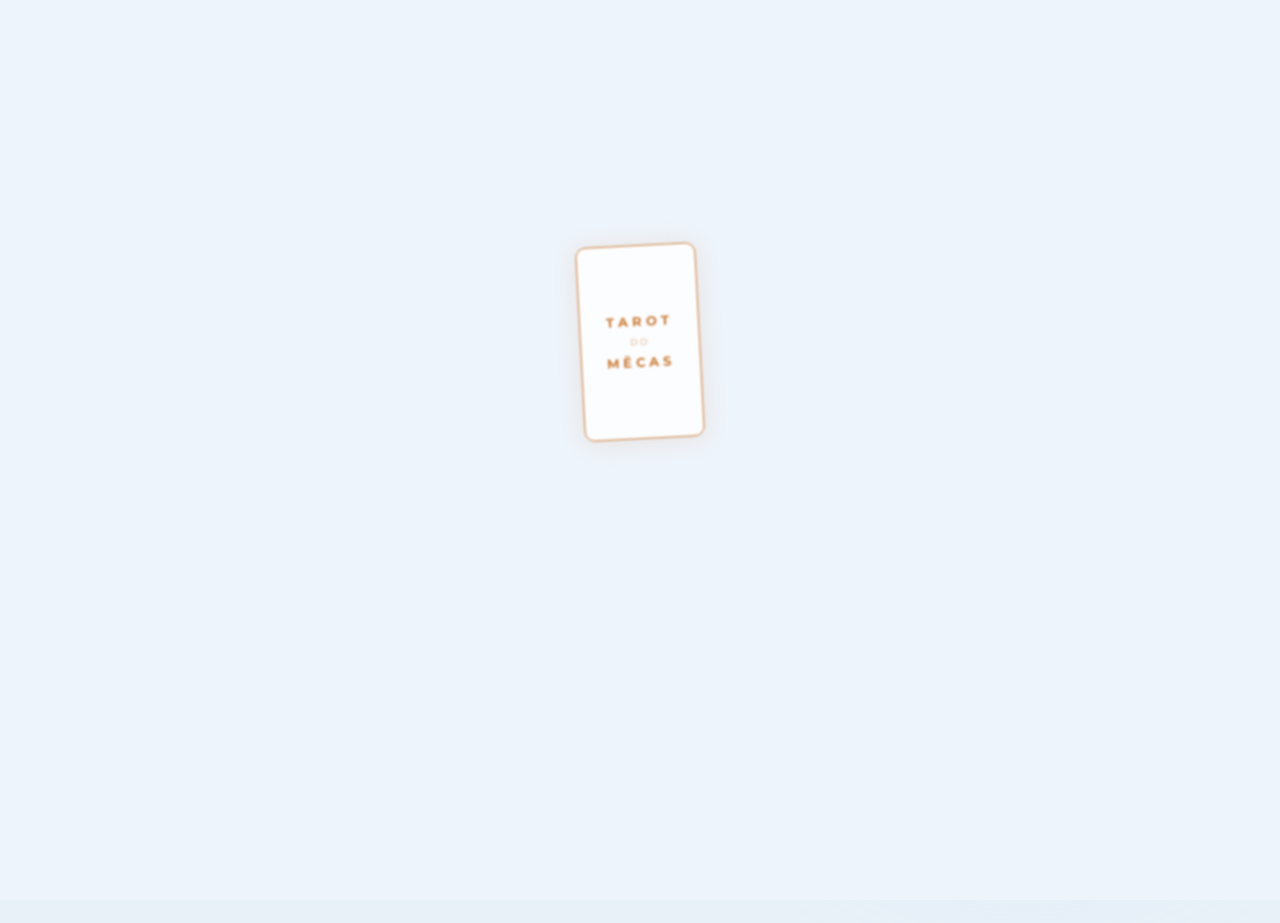
==== index.html @ cc92394b "feat: add reset function for accueil navigation and improve quick shuffle behavior" ====
<!DOCTYPE html>
<html lang="fr">
<head>
  <meta charset="UTF-8">
  <meta name="viewport" content="width=device-width, initial-scale=1, viewport-fit=cover">
  <title>Tarot do Mēcas</title>
  <link rel="icon" type="image/svg+xml"
    href="[data-uri]">
  <link rel="stylesheet" href="css/style.css">
  <link href="https://fonts.googleapis.com/css2?family=Montserrat:wght@400;500;600;700&display=swap" rel="stylesheet">
</head>
<body>

<!-- ── SPLASH ── -->
<div id="splash" onclick="handleSplashClick()">
  <div id="splash-card">
    <div id="splash-card-inner">
      <div id="splash-front">
        <svg viewBox="0 0 44 44" fill="none" stroke="currentColor" stroke-width="1.8" stroke-linecap="round" stroke-linejoin="round"><circle cx="22" cy="10" r="4"/><path d="M22 14v14"/><path d="M14 20l8 4 8-4"/><path d="M18 36l4-8 4 8"/><path d="M8 30c4-2 8 2 14-2s10 0 14-2"/></svg>
      </div>
      <div id="splash-back">
        <span>TAROT</span>
        <span id="splash-back-de">do</span>
        <span>MĒCAS</span>
      </div>
    </div>
  </div>
  <canvas id="splash-canvas"></canvas>
</div>

<div class="bg-blob2"></div>

<audio id="bg-audio" loop muted>
  <source src="audio/ambiance.mp3" type="audio/mpeg">
</audio>

<button id="theme-btn" style="display:none;" onclick="toggleTheme()" title="Thème">☀</button>
<button id="mute-btn" style="display:none;" class="muted" onclick="toggleMute()" title="Musique">♩</button>
<button id="lang-btn" onclick="toggleLangMenu()" title="Langue">
  <svg viewBox="0 0 24 24" fill="none" stroke="currentColor" stroke-width="1.6" stroke-linecap="round" stroke-linejoin="round" style="width:18px;height:18px;"><circle cx="12" cy="12" r="10"/><path d="M2 12h20"/><path d="M12 2a15.3 15.3 0 0 1 4 10 15.3 15.3 0 0 1-4 10 15.3 15.3 0 0 1-4-10 15.3 15.3 0 0 1 4-10z"/></svg>
</button>
<div id="lang-menu" style="display:none;position:fixed;bottom:164px;right:16px;z-index:101;background:var(--glass-bg-strong);backdrop-filter:var(--blur);border:1px solid var(--glass-border-outer);border-radius:var(--r-lg);padding:12px 16px;box-shadow:var(--glass-shadow-md);min-width:200px;">
  <div style="font-size:10px;font-weight:700;letter-spacing:1.5px;text-transform:uppercase;color:var(--label-3);margin-bottom:10px;">Langue / Idioma</div>
  <div style="display:flex;gap:8px;margin-bottom:12px;">
    <button id="btn-lang-fr" onclick="setLang('fr');closeLangMenu()" style="flex:1;background:var(--fill);border:none;color:var(--label);font-family:var(--font);font-size:13px;font-weight:600;padding:8px;border-radius:8px;cursor:pointer;">Français</button>
    <button id="btn-lang-pt" onclick="setLang('pt');closeLangMenu()" style="flex:1;background:var(--fill);border:none;color:var(--label);font-family:var(--font);font-size:13px;font-weight:600;padding:8px;border-radius:8px;cursor:pointer;">Português</button>
  </div>
  <div style="font-size:11px;color:var(--label-3);line-height:1.6;">Pour le moment, seules ces deux langues sont disponibles.</div>
</div>

<header>
  <div class="site-title">
    <span class="site-title-top">Tarot</span>
    <span class="site-title-de">do</span>
    <span class="site-title-bottom">Mēcas</span>
  </div>
</header>

<nav>
  <button class="nav-tab active" onclick="showScreen('accueil',this);resetAccueil();" id="nav-accueil">
    <span class="nav-icon">
  <svg viewBox="0 0 44 44" fill="none" stroke="currentColor" stroke-width="1.8" stroke-linecap="round" stroke-linejoin="round" style="width:22px;height:22px;"><path d="M6 20L22 6l16 14"/><path d="M10 16v20h9v-10h6v10h9V16"/></svg>
</span>
    <span class="nav-label" id="nav-label-accueil">Accueil</span>
  </button>
  <button class="nav-tab" onclick="showScreen('tirages',this);goStep1();" id="nav-tirages">
    <span class="nav-icon">
  <svg viewBox="0 0 44 44" fill="none" stroke="currentColor" stroke-width="1.8" stroke-linecap="round" stroke-linejoin="round" style="width:22px;height:22px;"><rect x="8" y="6" width="20" height="30" rx="3"/><rect x="16" y="10" width="20" height="30" rx="3"/><path d="M16 18h8M16 24h6"/></svg>
</span>
    <span class="nav-label" id="nav-label-tirages">Tirages</span>
  </button>
  <button class="nav-tab" onclick="showScreen('arcanes',this);window.scrollTo(0,0);" id="nav-arcanes">
    <span class="nav-icon">
  <svg viewBox="0 0 44 44" fill="none" stroke="currentColor" stroke-width="1.8" stroke-linecap="round" stroke-linejoin="round" style="width:22px;height:22px;"><circle cx="22" cy="10" r="4"/><path d="M22 14v14"/><path d="M14 20l8 4 8-4"/><path d="M18 36l4-8 4 8"/><path d="M8 30c4-2 8 2 14-2s10 0 14-2"/></svg>
</span>
    <span class="nav-label" id="nav-label-arcanes">Arcanes</span>
  </button>
  <button class="nav-tab" onclick="showScreen('moi',this);window.scrollTo(0,0);" id="nav-moi">
    <span class="nav-icon">
  <svg viewBox="0 0 44 44" fill="none" stroke="currentColor" stroke-width="1.8" stroke-linecap="round" stroke-linejoin="round" style="width:22px;height:22px;"><circle cx="22" cy="14" r="6"/><path d="M8 38c0-7 6-12 14-12s14 5 14 12"/></svg>
</span>
    <span class="nav-label" id="nav-label-moi">Moi</span>
  </button>
</nav>

<!-- ══════════════════════════════════════ -->
<!-- ── ACCUEIL SCREEN ── -->
<!-- ══════════════════════════════════════ -->
<div id="screen-accueil" class="screen active">
  <div class="container">

    <!-- Nouvelle session -->
    <div id="session-banner-accueil"></div>

    <!-- Carte du jour -->
    <div id="daily-block-accueil"></div>

    <!-- Tirage rapide -->
    <div id="quick-reading-block">
      <p class="section-label" id="quick-label">Tirage rapide</p>
      <div class="quick-desc" id="quick-desc">3 cartes · Passé · Présent · Futur</div>
      <button class="btn btn-shuffle" id="btn-quick-shuffle" onclick="quickShuffleAndAnalyze()">
        Tirer &amp; analyser en un clic →
      </button>
      <div id="quick-result" style="display:none;">
        <div class="spread-visual-container" style="margin-top:16px;">
          <div class="spread-layout" id="quick-layout" style="display:flex;gap:10px;align-items:center;justify-content:center;"></div>
        </div>
        <div class="reading-result" id="quick-reading-result" style="margin-top:16px;"></div>
        <div class="chat-section" id="quick-chat-section" style="display:none;">
          <div class="chat-header">
            <div class="chat-header-title" id="quick-deepen-title">Approfondir</div>
            <div class="chat-header-desc" id="quick-deepen-desc">Posez une question sur ce tirage.</div>
          </div>
          <div class="chat-messages" id="quick-chat-messages"></div>
          <div class="chat-input-area">
            <textarea class="chat-input" id="quick-chat-input" rows="2" placeholder="Votre question…" onkeydown="quickChatKeydown(event)"></textarea>
            <button class="chat-send" id="quick-chat-send" onclick="sendQuickChatMessage()">Envoyer</button>
          </div>
        </div>
      </div>
    </div>

  </div>
</div>

<!-- ══════════════════════════════════════ -->
<!-- ── TIRAGES SCREEN ── -->
<!-- ══════════════════════════════════════ -->
<div id="screen-tirages" class="screen">
  <div class="container">

    <!-- Step 1 — choose spread -->
    <div id="step1">
      <p class="section-label" id="label-choose">Choisir un tirage</p>
      <div class="spreads-list" id="spreads-list"></div>
    </div>

    <!-- Step 2 — lay cards -->
    <div id="step2" style="display:none;">
      <div class="step2-header">
        <p class="step2-title" id="step2-label"></p>
        <p class="step2-desc" id="step2-desc"></p>
        <div class="question-block">
          <label class="question-label">
            Ta question <span class="question-optional" id="question-optional">(facultatif)</span>
          </label>
          <textarea class="question-input" id="question-input" rows="2"
            placeholder="Ex : Quelle direction prendre dans ma vie professionnelle ?"></textarea>
        </div>
      </div>
      <button class="btn btn-shuffle" id="btn-shuffle" onclick="shuffleDraw()">Mélanger et tirer les cartes</button>
      <p class="shuffle-note" id="shuffle-note">Ou appuyez sur chaque carte pour sélectionner manuellement.</p>
      <div class="spread-visual-container">
        <div class="spread-layout" id="spread-layout"></div>
      </div>
      <div class="positions-list" id="positions-list"></div>
      <button class="btn" id="btn-analyze" disabled onclick="runAnalysis()">Analyser le tirage →</button>
      <div style="height:10px;"></div>
      <button class="btn btn-ghost btn-sm" onclick="goStep1()">← Changer de tirage</button>
    </div>

    <!-- Step 3 — reading -->
    <div id="step3" style="display:none;">
      <div class="analysis-header">
        <div class="analysis-spread" id="result-title"></div>
        <div class="analysis-meta" id="result-meta"></div>
      </div>
      <div class="analysis-cards" id="result-cards"></div>
      <div class="reading-result" id="reading-result"></div>
      <div class="chat-section" id="chat-section" style="display:none;">
        <div class="chat-header">
          <div class="chat-header-title" id="deepen-title">Approfondir</div>
          <div class="chat-header-desc" id="deepen-desc">Posez une question ou donnez du contexte.</div>
        </div>
        <div class="chat-messages" id="chat-messages"></div>
        <div class="chat-input-area">
          <textarea class="chat-input" id="chat-input" rows="2"
            placeholder="Ex: Cette lecture concerne ma situation professionnelle…"
            onkeydown="chatKeydown(event)"></textarea>
          <button class="chat-send" id="chat-send" onclick="sendChatMessage()">Envoyer</button>
        </div>
        <div style="padding:16px;">
          <button class="btn btn-ghost btn-sm" onclick="goStep1()">← Nouveau tirage</button>
        </div>
      </div>
      <div style="height:24px;"></div>
    </div>

  </div>
</div>

<!-- ══════════════════════════════════════ -->
<!-- ── ARCANES SCREEN ── -->
<!-- ══════════════════════════════════════ -->
<div id="screen-arcanes" class="screen">
  <div class="container">
    <p class="section-label" id="label-arcanes">Les 22 Arcanes Majeurs</p>
    <div class="lib-grid" id="lib-grid"></div>
  </div>
</div>

<!-- ══════════════════════════════════════ -->
<!-- ── MOI SCREEN ── -->
<!-- ══════════════════════════════════════ -->
<div id="screen-moi" class="screen">
  <div class="container">

    <!-- Session active bar -->
    <div id="session-bar" style="display:none;margin-bottom:20px;">
      <div style="font-size:10px;letter-spacing:2px;">SESSION · <span id="session-name"></span></div>
      <button onclick="endSession()">Terminer</button>
    </div>

    <!-- API banner (si pas de session) -->
    <div class="api-banner" id="api-banner">
      <div class="api-banner-title" id="api-banner-title">Nouvelle session</div>
      <div style="display:flex;flex-direction:column;gap:8px;">
        <input id="user-name-input" type="text" autocomplete="off" autocorrect="off" autocapitalize="words"
          spellcheck="false" placeholder="Ton prénom">
        <textarea id="groq-key-input" autocomplete="off" autocorrect="off" autocapitalize="none" spellcheck="false"
          placeholder="Clé Groq — gsk_…"
          style="font-family:monospace;font-size:12px;height:56px;resize:none;word-break:break-all;"></textarea>
        <button class="api-btn" onclick="startSession()" id="btn-start-session">Commencer la session →</button>
      </div>
      <div class="api-note" id="api-note">Clé gratuite sur <a href="https://console.groq.com/keys" target="_blank">console.groq.com</a> · Stockée localement sur cet appareil.</div>
      <div id="groq-status" class="api-status" style="display:none;"></div>
    </div>

    <!-- Profil & questionnaire -->
    <div id="profil-block" style="display:none;">
      <p class="section-label" id="label-profil">Mon profil</p>
      <div class="profil-card">
        <div class="profil-field">
          <label class="profil-label" id="profil-label-age">Âge</label>
          <input class="profil-input" id="profil-age" type="number" min="1" max="120" placeholder="ex. 32" oninput="saveProfil()">
        </div>
        <div class="profil-field">
          <label class="profil-label" id="profil-label-situation">Situation amoureuse</label>
          <select class="profil-input" id="profil-situation" onchange="saveProfil()">
            <option value="">— Choisir —</option>
            <option value="celibataire">Célibataire</option>
            <option value="relation">En relation</option>
            <option value="marie">Marié(e)</option>
            <option value="separe">Séparé(e)</option>
            <option value="complique">C'est compliqué</option>
          </select>
        </div>
        <div class="profil-field">
          <label class="profil-label" id="profil-label-domaine">Domaine prioritaire en ce moment</label>
          <select class="profil-input" id="profil-domaine" onchange="saveProfil()">
            <option value="">— Choisir —</option>
            <option value="amour">Amour & Relations</option>
            <option value="travail">Travail & Carrière</option>
            <option value="famille">Famille</option>
            <option value="spirituel">Spiritualité</option>
            <option value="sante">Santé</option>
            <option value="argent">Finances</option>
            <option value="personnel">Développement personnel</option>
          </select>
        </div>
        <div class="profil-field">
          <label class="profil-label" id="profil-label-intention">Intention du moment</label>
          <textarea class="profil-input profil-textarea" id="profil-intention" rows="3"
            placeholder="Ce que tu traverses en ce moment, en quelques mots…" oninput="saveProfil()"></textarea>
        </div>
      </div>
      <p class="profil-note" id="profil-note-text">Ces informations enrichissent les lectures de l'IA. Elles restent sur cet appareil.</p>
    </div>

    <!-- Préférences -->
    <div id="prefs-block" style="display:none;margin-top:28px;">
      <p class="section-label">Préférences</p>
      <div class="profil-card">
        <div class="profil-field" style="flex-direction:row;align-items:center;justify-content:space-between;">
          <label class="profil-label" style="margin-bottom:0;" id="pref-label-theme">Thème</label>
          <button onclick="toggleTheme()" class="pref-toggle-btn" id="pref-theme-btn">☀ Clair</button>
        </div>
        <div class="profil-field" style="flex-direction:row;align-items:center;justify-content:space-between;border-bottom:none;">
          <label class="profil-label" style="margin-bottom:0;" id="pref-label-lang">Langue</label>
          <div class="lang-btn-wrap" style="margin-top:0;">
            <button id="pref-lang-fr" class="active" onclick="setLang('fr')">FR</button>
            <button id="pref-lang-pt" onclick="setLang('pt')">PT</button>
          </div>
        </div>
      </div>
    </div>

  </div>
</div>

<!-- ── CARD PICKER OVERLAY ── -->
<div class="picker-overlay" id="picker-overlay">
  <div class="picker-modal">
    <div class="picker-header">
      <div class="picker-title" id="picker-title">Choisir une carte</div>
      <button class="picker-close" onclick="closePicker()">✕</button>
    </div>
    <div class="picker-grid" id="picker-grid"></div>
    <div class="picker-footer">
      <button class="btn btn-ghost btn-sm" onclick="closePicker()">Annuler</button>
    </div>
  </div>
</div>

<!-- ── ARCANE DETAIL MODAL ── -->
<div class="modal-overlay" id="modal-overlay" onclick="maybeCloseModal(event)">
  <div class="modal">
    <div class="modal-header">
      <div style="display:flex;align-items:center;gap:16px;flex:1;min-width:0;">
        <div id="m-svg" class="modal-svg"></div>
        <div style="min-width:0;">
          <div class="modal-roman" id="m-roman"></div>
          <div class="modal-name" id="m-name"></div>
          <div class="modal-altname" id="m-altname"></div>
        </div>
      </div>
      <button class="modal-close" onclick="closeModal()">✕</button>
    </div>
    <div class="modal-body">
      <div class="modal-sec">
        <div class="modal-sec-title" id="m-title-kws">Mots-clés</div>
        <div class="modal-kws" id="m-kws"></div>
      </div>
      <div class="modal-sec">
        <div class="modal-sec-title" id="m-title-up">Sens à l'endroit</div>
        <div class="modal-text" id="m-upright"></div>
      </div>
      <div class="modal-sec modal-rev-block">
        <div class="modal-sec-title" id="m-title-rev">Sens renversé</div>
        <div class="modal-text" id="m-reversed"></div>
      </div>
      <div class="modal-sec">
        <div class="modal-sec-title" id="m-title-sym">Symbolisme</div>
        <div class="modal-text" id="m-symbolism"></div>
      </div>
      <div class="modal-sec">
        <div class="modal-sec-title" id="m-title-dom">Domaines</div>
        <div class="modal-text" id="m-domains"></div>
      </div>
    </div>
  </div>
</div>

<script src="js/data.js"></script>
<script src="js/app.js"></script>

<button id="settings-trigger" onclick="document.body.classList.toggle('settings-open')">· · ·</button>

</body>
</html>
---- css/style.css ----
* {
  margin: 0;
  padding: 0;
  box-sizing: border-box;
  -webkit-font-smoothing: antialiased;
}

:root {
  #theme-btn {
  position: fixed;
  bottom: 68px;
  right: 20px;
  z-index: 100;
  width: 40px;
  height: 40px;
  border-radius: 50%;
  border: 1px solid var(--glass-border-outer);
  background: var(--glass-bg);
  backdrop-filter: var(--blur-sm);
  -webkit-backdrop-filter: var(--blur-sm);
  color: var(--tint);
  font-size: 16px;
  cursor: pointer;
  transition: background .18s;
}
#theme-btn:hover { background: var(--glass-bg-strong); }

body.dark {
  --label: rgba(235,225,210,.95);
  --label-2: rgba(235,225,210,.6);
  --label-3: rgba(235,225,210,.35);
  --fill: rgba(255,255,255,.06);
  --fill-2: rgba(255,255,255,.1);
  --glass-bg: rgba(20,16,12,.55);
  --glass-bg-strong: rgba(20,16,12,.75);
  --glass-border: rgba(201,120,50,.15);
  --glass-border-outer: rgba(201,120,50,.12);
  --separator-strong: rgba(201,120,50,.15);
  background: #12100e;
}
body.dark::before {
  background: #12100e;
}
body.dark::after {
  background: radial-gradient(ellipse at center, rgba(80,40,10,.5) 0%, transparent 70%);
}
body.dark .bg-blob2 {
  background: radial-gradient(ellipse at center, rgba(60,30,8,.4) 0%, transparent 70%);
}
body.dark nav {
  background: rgba(20,16,12,.8);
  border-top-color: rgba(201,120,50,.15);
}
body.dark .nav-tab {
  color: rgba(235,225,210,.35);
}
body.dark .nav-tab:hover {
  background: rgba(255,255,255,.05);
  color: rgba(235,225,210,.6);
}
body.dark .nav-tab.active {
  color: var(--tint);
  background: rgba(255,255,255,.06);
}
  --bg: #f2f2f7;
  --bg2: #ffffff;
  --bg3: #f2f2f7;
  --bg4: #e5e5ea;
  --separator: rgba(60, 60, 67, .12);
  --separator-strong: rgba(60, 60, 67, .22);
  --label: #1c1c1e;
  --label-2: rgba(60, 60, 67, .6);
  --label-3: rgba(60, 60, 67, .36);
  --label-4: rgba(60, 60, 67, .18);
  --tint: #c97832;
  --tint-bg: rgba(201, 120, 50, .08);
  --red: #d63031;
  --red-bg: rgba(214, 48, 49, .06);
  --fill: rgba(118, 118, 128, .12);
  --fill-2: rgba(118, 118, 128, .16);
  --r: 12px;
  --r-sm: 8px;
  --r-lg: 16px;
  --shadow: 0 1px 3px rgba(0, 0, 0, .07), 0 1px 2px rgba(0, 0, 0, .05);
  --shadow-md: 0 4px 20px rgba(0, 0, 0, .08), 0 1px 4px rgba(0, 0, 0, .04);

  --glass-bg: rgba(255, 255, 255, .55);
  --glass-bg-strong: rgba(255, 255, 255, .72);
  --glass-border: rgba(255, 255, 255, .9);
  --glass-border-outer: rgba(180, 180, 180, .25);
  --glass-shadow: 0 8px 32px rgba(0, 0, 0, .08), 0 1px 2px rgba(0, 0, 0, .06);
  --glass-shadow-md: 0 16px 48px rgba(0, 0, 0, .12), 0 2px 8px rgba(0, 0, 0, .08);
  --blur: blur(24px) saturate(180%);
  --blur-sm: blur(16px) saturate(160%);
  --font: 'Montserrat', sans-serif;
}

body {
  background: #e8f0f8;
  color: var(--label);
  font-family: var(--font);
  font-size: 15px;
  line-height: 1.5;
  min-height: 100vh;
}

body::before {
  content: '';
  position: fixed;
  inset: 0;
  width: 100%;
  height: 100%;
  z-index: -1;
  background: #eef4fb;
}

body::after {
  content: '';
  position: fixed;
  z-index: -1;
  width: 70vw;
  height: 70vw;
  border-radius: 50%;
  background: radial-gradient(ellipse at center, rgba(180, 215, 248, .7) 0%, rgba(180, 215, 248, .3) 40%, transparent 70%);
  filter: blur(40px);
  top: -10vw;
  left: -10vw;
  animation: blob1 14s ease-in-out infinite;
  will-change: transform;
}

@keyframes blob1 {
  0% {
    transform: translate(0vw, 0vh);
  }

  15% {
    transform: translate(45vw, 20vh);
  }

  30% {
    transform: translate(30vw, 55vh);
  }

  45% {
    transform: translate(60vw, 30vh);
  }

  60% {
    transform: translate(20vw, 65vh);
  }

  75% {
    transform: translate(55vw, 10vh);
  }

  90% {
    transform: translate(10vw, 40vh);
  }

  100% {
    transform: translate(0vw, 0vh);
  }
}

.bg-blob2 {
  position: fixed;
  z-index: -1;
  width: 50vw;
  height: 50vw;
  border-radius: 50%;
  background: radial-gradient(ellipse at center, rgba(210, 232, 252, .65) 0%, rgba(210, 232, 252, .25) 45%, transparent 70%);
  filter: blur(50px);
  top: 30vh;
  right: -5vw;
  animation: blob2 18s ease-in-out infinite;
  will-change: transform;
}

@keyframes blob2 {
  0% {
    transform: translate(0vw, 0vh);
  }

  20% {
    transform: translate(-40vw, 30vh);
  }

  40% {
    transform: translate(-20vw, -25vh);
  }

  60% {
    transform: translate(-55vw, 10vh);
  }

  80% {
    transform: translate(-30vw, 50vh);
  }

  100% {
    transform: translate(0vw, 0vh);
  }
}

/* ── HEADER & NAV ── */
header {
  padding: 48px 20px 22px;
  text-align: center;
  background: var(--glass-bg);
  backdrop-filter: var(--blur);
  -webkit-backdrop-filter: var(--blur);
  border-bottom: 1px solid var(--glass-border-outer);
}

.site-title {
  font-family: var(--font);
  font-size: 17px;
  font-weight: 700;
  color: var(--label);
  letter-spacing: 6px;
  text-transform: uppercase;
  line-height: 1;
}

.site-sub {
  display: none;
}

.lang-btn-wrap {
  margin-top: 14px;
  display: flex;
  justify-content: center;
  gap: 1px;
}

.lang-btn-wrap button {
  background: none;
  border: 1px solid var(--glass-border-outer);
  color: var(--label-3);
  font-family: var(--font);
  font-size: 9px;
  letter-spacing: 3px;
  padding: 5px 16px;
  cursor: pointer;
  transition: all .18s;
}

.lang-btn-wrap button.active {
  border-color: var(--tint);
  color: var(--tint);
}

.lang-btn-wrap button:hover:not(.active) {
  background: rgba(255, 255, 255, .3);
}

nav {
  position: fixed;
  bottom: 0;
  top: auto;
  left: 0;
  right: 0;
  z-index: 10;
  border-bottom: none;
  border-top: 1px solid var(--glass-border-outer);
}

.nav-tab {
  flex: 1;
  background: none;
  border: none;
  border-bottom: 2px solid transparent;
  color: var(--label-3);
  font-family: var(--font);
  font-size: 11px;
  font-weight: 600;
  letter-spacing: 1.5px;
  text-transform: uppercase;
  padding: 14px;
  cursor: pointer;
  transition: color .18s, border-color .18s, background .18s;
  position: relative;
  overflow: hidden;
}

.nav-tab:hover {
  color: var(--label-2);
  background: rgba(255, 255, 255, .25);
}

.nav-tab:active {
  background: rgba(255, 255, 255, .5);
  backdrop-filter: blur(12px) saturate(200%);
  -webkit-backdrop-filter: blur(12px) saturate(200%);
}

.nav-tab.active {
  color: var(--tint);
  border-bottom-color: var(--tint);
  background: rgba(255, 255, 255, .35);
}

.nav-tab-ripple {
  position: absolute;
  border-radius: 50%;
  background: rgba(255, 255, 255, .55);
  transform: scale(0);
  animation: glass-ripple .5s ease-out forwards;
  pointer-events: none;
}

@keyframes glass-ripple {
  0% {
    transform: scale(0);
    opacity: .8;
  }

  100% {
    transform: scale(4);
    opacity: 0;
  }
}

/* ── LAYOUT ── */
.screen {
  display: none;
}

.screen.active {
  display: block;
}

.container {
  max-width: 720px;
  margin: 0 auto;
  padding: 32px 16px 120px;
}

.section-label {
  font-family: var(--font);
  font-size: 11px;
  font-weight: 600;
  letter-spacing: 1.5px;
  text-transform: uppercase;
  color: var(--label-3);
  margin-bottom: 12px;
}

/* ── BUTTONS ── */
.btn {
  display: inline-block;
  background: var(--tint);
  border: none;
  color: #fff;
  font-family: var(--font);
  font-size: 13px;
  font-weight: 700;
  letter-spacing: 1px;
  text-transform: uppercase;
  padding: 14px 28px;
  border-radius: 100px;
  cursor: pointer;
  transition: opacity .15s, transform .1s;
  width: 100%;
  text-align: center;
}

.btn:hover {
  opacity: .88;
}

.btn:active {
  opacity: .72;
  transform: scale(.99);
}

.btn:disabled {
  opacity: .28;
  cursor: not-allowed;
  transform: none;
}

.btn-ghost {
  background: var(--fill);
  color: var(--label-2);
  font-size: 12px;
  padding: 11px 24px;
}

.btn-ghost:hover {
  background: var(--fill-2);
  opacity: 1;
}

.btn-sm {
  padding: 10px 20px;
  font-size: 12px;
  width: auto;
}

.btn-shuffle {
  background: rgba(255,255,255,.6);
  backdrop-filter: var(--blur-sm);
  -webkit-backdrop-filter: var(--blur-sm);
  color: var(--label);
  border: 1.5px solid rgba(255,255,255,.9);
  font-size: 13px;
  font-weight: 600;
  letter-spacing: .5px;
  position: relative;
  overflow: hidden;
}
.btn-shuffle:hover {
  background: rgba(255,255,255,.8);
  opacity: 1;
}
.btn-shuffle {
  background: rgba(255,255,255,.6);
  backdrop-filter: var(--blur-sm);
  -webkit-backdrop-filter: var(--blur-sm);
  color: var(--label);
  border: 1.5px solid rgba(255,255,255,.9);
  font-size: 13px;
  font-weight: 600;
  letter-spacing: .5px;
  position: relative;
  overflow: hidden;
}
.btn-shuffle:hover {
  background: rgba(255,255,255,.8);
  opacity: 1;
}
.btn-shuffle::before {
  content: '';
  position: absolute;
  inset: 0;
  background: linear-gradient(
    105deg,
    transparent 5%,
    rgba(201,120,50,.08) 65%,
    rgba(255,255,255,.22) 75%,
    rgba(180,220,255,.1) 85%,
    transparent 100%
  );
  background-size: 200% 200%;
  animation: holoBtnShift 6s ease-in-out infinite;
}
.btn-shuffle:hover::before {
  animation: holoBtnShift 2s ease-in-out infinite;
}
body.dark .btn-shuffle::before {
  background: linear-gradient(
    105deg,
    transparent 5%,
    rgba(255,255,255,.03) 65%,
    rgba(255,255,255,.07) 75%,
    rgba(255,255,255,.03) 85%,
    transparent 100%
  );
  background-size: 200% 200%;
}
@keyframes holoBtnShift {
  0%   { background-position: 200% 0; }
  100% { background-position: -200% 0; }
}
/* ── SESSION / API BANNER ── */
.api-banner {
  background: var(--glass-bg-strong);
  backdrop-filter: var(--blur);
  -webkit-backdrop-filter: var(--blur);
  border-radius: var(--r-lg);
  padding: 24px;
  margin-bottom: 20px;
  box-shadow: var(--glass-shadow);
  border: 1px solid var(--glass-border-outer);
}

.api-banner-title {
  font-family: var(--font);
  font-size: 11px;
  font-weight: 600;
  letter-spacing: 1.5px;
  text-transform: uppercase;
  color: var(--label-3);
  margin-bottom: 16px;
}

.api-banner input,
.api-banner textarea {
  display: block;
  width: 100%;
  background: var(--fill);
  border: none;
  border-radius: var(--r-sm);
  color: var(--label);
  font-family: var(--font);
  font-size: 15px;
  padding: 13px 14px;
  outline: none;
  margin-bottom: 10px;
  transition: background .18s;
  caret-color: var(--tint);
}

.api-banner input::placeholder,
.api-banner textarea::placeholder {
  color: var(--label-3);
}

.api-banner input:focus,
.api-banner textarea:focus {
  background: var(--fill-2);
}

.api-btn {
  display: block;
  width: 100%;
  background: var(--tint);
  border: none;
  color: #fff;
  font-family: var(--font);
  font-size: 13px;
  font-weight: 700;
  letter-spacing: 1px;
  text-transform: uppercase;
  padding: 14px;
  border-radius: var(--r-sm);
  cursor: pointer;
  transition: opacity .15s;
}

.api-btn:hover {
  opacity: .88;
}

.api-note {
  font-size: 13px;
  color: var(--label-3);
  margin-top: 12px;
  line-height: 1.5;
}

.api-note a {
  color: var(--tint);
}

.api-status {
  font-size: 13px;
  margin-top: 8px;
}

.api-status.ok {
  color: #248a3d;
}

.api-status.err {
  color: var(--red);
}

#session-bar {
  background: var(--glass-bg);
  backdrop-filter: var(--blur-sm);
  -webkit-backdrop-filter: var(--blur-sm);
  border-radius: var(--r);
  padding: 13px 18px;
  margin-bottom: 20px;
  align-items: center;
  justify-content: space-between;
  gap: 12px;
  box-shadow: var(--glass-shadow);
  border: 1px solid var(--glass-border-outer);
}

#session-bar>div {
  font-size: 14px;
  font-weight: 500;
  color: var(--label-2);
}

#session-bar span {
  color: var(--label);
  font-weight: 600;
}

#session-bar button {
  background: var(--fill);
  border: none;
  color: var(--label-2);
  font-family: var(--font);
  font-size: 11px;
  font-weight: 600;
  letter-spacing: .5px;
  padding: 7px 14px;
  border-radius: 20px;
  cursor: pointer;
  transition: all .15s;
}

#session-bar button:hover {
  background: var(--red-bg);
  color: var(--red);
}

/* ── STEP 2 ── */
.question-block {
  margin-top: 18px;
}

.question-label {
  display: block;
  font-size: 11px;
  font-weight: 600;
  letter-spacing: 1px;
  text-transform: uppercase;
  color: var(--label-3);
  margin-bottom: 8px;
}

.question-optional {
  font-weight: 400;
  letter-spacing: 0;
  text-transform: none;
  font-size: 11px;
  color: var(--label-3);
  opacity: .7;
}

.question-input {
  width: 100%;
  background: rgba(255, 255, 255, .55);
  backdrop-filter: var(--blur-sm);
  -webkit-backdrop-filter: var(--blur-sm);
  border: 1px solid var(--glass-border-outer);
  border-radius: var(--r);
  padding: 10px 14px;
  font-family: var(--font);
  font-size: 14px;
  color: var(--label);
  resize: none;
  outline: none;
  transition: border-color .15s;
  box-sizing: border-box;
}

.question-input:focus {
  border-color: var(--tint);
}

.question-input::placeholder {
  color: var(--label-3);
}

.step2-header {
  margin-bottom: 20px;
}

.step2-title {
  font-size: 11px;
  font-weight: 600;
  letter-spacing: 1.5px;
  text-transform: uppercase;
  color: var(--label-3);
  margin-bottom: 6px;
}

.step2-desc {
  font-size: 14px;
  color: var(--label-2);
  line-height: 1.5;
}

.shuffle-note {
  font-size: 12px;
  color: var(--label-3);
  text-align: center;
  margin: 10px 0 12px;
  line-height: 1.5;
}

/* ── SPREAD LIST ── */
.spreads-list {
  background: var(--glass-bg);
  backdrop-filter: var(--blur);
  -webkit-backdrop-filter: var(--blur);
  border-radius: var(--r-lg);
  overflow: hidden;
  box-shadow: var(--glass-shadow);
  border: 1px solid var(--glass-border-outer);
}

.spread-row {
  padding: 16px 18px;
  cursor: pointer;
  display: flex;
  align-items: flex-start;
  gap: 16px;
  transition: background .15s;
  border-bottom: 1px solid rgba(255, 255, 255, .5);
}

.spread-row:last-child {
  border-bottom: none;
}

.spread-row:hover {
  background: rgba(255, 255, 255, .4);
}

.spread-row-num {
  font-size: 11px;
  font-weight: 600;
  color: var(--label-3);
  min-width: 22px;
  padding-top: 3px;
}

.spread-row-body {
  flex: 1;
}

.spread-row-name {
  font-size: 15px;
  font-weight: 500;
  color: var(--label);
  margin-bottom: 3px;
  letter-spacing: .1px;
}

.spread-row-meta {
  font-size: 13px;
  color: var(--label-2);
}

.spread-row-count {
  font-size: 11px;
  font-weight: 600;
  color: var(--tint);
  white-space: nowrap;
  padding-top: 3px;
}

/* ── VISUAL CARD LAYOUT ── */
.spread-visual-container {
  display: flex;
  justify-content: center;
  align-items: center;
  padding: 28px 16px 32px;
  margin-bottom: 16px;
  background: var(--glass-bg);
  backdrop-filter: var(--blur-sm);
  -webkit-backdrop-filter: var(--blur-sm);
  border-radius: var(--r-lg);
  overflow-x: auto;
  box-shadow: var(--glass-shadow);
  border: 1px solid var(--glass-border-outer);
}

.spread-layout {
  display: grid;
  gap: 10px;
  flex-shrink: 0;
}

.vcard {
  width: 78px;
  height: 126px;
  border: 1.5px solid rgba(255, 255, 255, .6);
  background: rgba(255, 255, 255, .45);
  backdrop-filter: var(--blur-sm);
  -webkit-backdrop-filter: var(--blur-sm);
  border-radius: var(--r-sm);
  cursor: pointer;
  display: flex;
  flex-direction: column;
  align-items: center;
  justify-content: space-between;
  padding: 8px 4px;
  transition: transform .2s, border-color .2s, box-shadow .2s;
  position: relative;
  overflow: hidden;
}

.vcard:hover {
  background: rgba(255, 255, 255, .7);
  transform: translateY(-3px);
  box-shadow: var(--glass-shadow-md);
}

.vcard.filled {
  background: rgba(255, 255, 255, .8);
  border-color: var(--tint);
  box-shadow: 0 2px 12px rgba(201, 120, 50, .12);
}

.vcard.reversed-v {
  border-color: var(--red) !important;
}

.vcard-num {
  font-size: 9px;
  font-weight: 700;
  color: var(--label-3);
  text-align: center;
  width: 100%;
}

.vcard.filled .vcard-num {
  color: var(--tint);
}

.vcard-name {
  font-size: 7.5px;
  font-weight: 600;
  color: var(--label-3);
  text-align: center;
  line-height: 1.2;
  width: 100%;
  padding: 0 2px;
}

.vcard.filled .vcard-name {
  color: var(--label);
  font-weight: 700;
}

.vcard-pos {
  font-size: 7px;
  color: var(--label-3);
  text-align: center;
  line-height: 1.3;
  padding: 0 3px;
}

.vcard-rev-mark {
  position: absolute;
  top: 5px;
  right: 5px;
  font-size: 8px;
  color: var(--red);
}

.vcard-pos-num {
  position: absolute;
  top: 5px;
  left: 6px;
  font-size: 9px;
  font-weight: 700;
  color: var(--label-3);
}

.vcard-empty-line {
  width: 20px;
  height: 1px;
  background: var(--separator-strong);
  margin: 2px 0;
}

.vcard-svg {
  width: 42px;
  height: 42px;
  color: var(--label-3);
  transition: color .2s;
  flex-shrink: 0;
}

.vcard.filled .vcard-svg {
  color: var(--tint);
}

.vcard.reversed-v .vcard-svg {
  color: var(--red);
}

.vghost {
  width: 78px;
  height: 126px;
  visibility: hidden;
}

/* ── POSITIONS LIST ── */
.positions-list {
  display: flex;
  flex-direction: column;
  gap: 8px;
  margin-bottom: 20px;
}

.position-slot {
  background: var(--glass-bg);
  backdrop-filter: var(--blur-sm);
  -webkit-backdrop-filter: var(--blur-sm);
  border-radius: var(--r);
  overflow: hidden;
  display: flex;
  align-items: stretch;
  box-shadow: var(--glass-shadow);
  border: 1px solid var(--glass-border-outer);
}

.pos-label-block {
  padding: 14px 16px;
  width: 170px;
  min-width: 170px;
  max-width: 170px;
  flex-shrink: 0;
  border-right: 1px solid rgba(255, 255, 255, .6);
  background: rgba(255, 255, 255, .3);
}

.pos-num {
  font-size: 10px;
  font-weight: 700;
  letter-spacing: 1px;
  text-transform: uppercase;
  color: var(--label-3);
  margin-bottom: 3px;
}

.pos-name {
  font-size: 13px;
  color: var(--label-2);
  line-height: 1.4;
}

.pos-card-block {
  flex: 1;
  min-width: 0;
  padding: 12px 16px;
  display: flex;
  align-items: center;
  justify-content: space-between;
  gap: 10px;
  cursor: pointer;
  transition: background .15s;
  min-height: 56px;
  overflow: hidden;
}

.pos-card-block:hover {
  background: rgba(255, 255, 255, .4);
}

.pos-card-placeholder {
  font-size: 13px;
  color: var(--label-3);
}

.pos-card-info {
  display: flex;
  align-items: center;
  gap: 12px;
  min-width: 0;
  flex: 1;
  overflow: hidden;
}

.pos-card-svg-wrap {
  width: 28px;
  height: 28px;
  flex-shrink: 0;
  color: var(--tint);
}

.pos-card-text {
  min-width: 0;
  overflow: hidden;
}

.pos-card-name {
  font-size: 14px;
  font-weight: 500;
  color: var(--label);
  white-space: nowrap;
  overflow: hidden;
  text-overflow: ellipsis;
}

.pos-card-num {
  font-size: 11px;
  color: var(--label-3);
  margin-top: 2px;
  white-space: nowrap;
}

.pos-card-actions {
  display: flex;
  gap: 6px;
  align-items: center;
  flex-shrink: 0;
}

.pos-reversed-tag {
  color: var(--red);
}

.pos-clear {
  background: none;
  border: none;
  color: var(--label-3);
  cursor: pointer;
  font-size: 18px;
  padding: 2px 6px;
  line-height: 1;
  transition: color .15s;
}

.pos-clear:hover {
  color: var(--red);
}

.pos-reversed-toggle {
  font-size: 11px;
  font-weight: 600;
  color: var(--label-2);
  cursor: pointer;
  padding: 6px 12px;
  border: none;
  background: var(--fill);
  border-radius: 20px;
  transition: all .15s;
  white-space: nowrap;
  font-family: var(--font);
}

.pos-reversed-toggle:hover {
  background: var(--red-bg);
  color: var(--red);
}

.pos-reversed-toggle.on {
  background: var(--red-bg);
  color: var(--red);
}

/* ── PICKER ── */
.picker-overlay {
  position: fixed;
  inset: 0;
  background: rgba(200, 200, 210, .2);
  backdrop-filter: blur(20px) saturate(180%);
  -webkit-backdrop-filter: blur(20px) saturate(180%);
  z-index: 300;
  display: none;
  align-items: flex-start;
  justify-content: center;
  padding: 40px 16px;
  overflow-y: auto;
}

.picker-overlay.open {
  display: flex;
}

.picker-modal {
  background: rgba(255, 255, 255, .75);
  backdrop-filter: var(--blur);
  -webkit-backdrop-filter: var(--blur);
  border-radius: var(--r-lg);
  width: 100%;
  max-width: 660px;
  overflow: hidden;
  box-shadow: var(--glass-shadow-md);
  border: 1px solid var(--glass-border);
}

.picker-header {
  padding: 18px 20px;
  border-bottom: 1px solid rgba(255, 255, 255, .6);
  display: flex;
  align-items: center;
  justify-content: space-between;
  background: rgba(255, 255, 255, .4);
}

.picker-title {
  font-size: 13px;
  font-weight: 700;
  color: var(--label);
}

.picker-close {
  background: var(--fill);
  border: none;
  color: var(--label-2);
  width: 28px;
  height: 28px;
  border-radius: 50%;
  cursor: pointer;
  font-size: 13px;
  transition: background .15s;
}

.picker-close:hover {
  background: var(--fill-2);
}

.picker-grid {
  display: grid;
  grid-template-columns: repeat(auto-fill, minmax(100px, 1fr));
  gap: 1px;
  background: rgba(180, 180, 180, .15);
  border-bottom: 1px solid rgba(255, 255, 255, .5);
}

.picker-cell {
  background: rgba(255, 255, 255, .5);
  padding: 12px 10px;
  cursor: pointer;
  transition: background .12s;
  display: flex;
  flex-direction: column;
  gap: 3px;
}

.picker-cell:hover {
  background: rgba(255, 255, 255, .75);
}

.picker-cell.taken {
  opacity: .25;
  pointer-events: none;
}

.pc-num {
  font-size: 10px;
  font-weight: 700;
  color: var(--label-3);
}

.pc-name {
  font-size: 13px;
  font-weight: 500;
  color: var(--label);
  line-height: 1.3;
}

.picker-footer {
  padding: 14px 20px;
  display: flex;
  justify-content: flex-end;
  background: rgba(255, 255, 255, .4);
}

/* ── ANALYSIS ── */
.analysis-header {
  margin-bottom: 20px;
  padding: 0 2px;
}

.analysis-spread {
  font-size: 18px;
  font-weight: 500;
  color: var(--label);
  margin-bottom: 4px;
  letter-spacing: .2px;
}

.analysis-meta {
  font-size: 12px;
  font-weight: 600;
  letter-spacing: 1px;
  text-transform: uppercase;
  color: var(--label-3);
}

.analysis-cards {
  display: flex;
  flex-direction: column;
  gap: 1px;
  background: rgba(180, 180, 180, .15);
  border-radius: var(--r-lg);
  overflow: hidden;
  margin-bottom: 1px;
  box-shadow: var(--glass-shadow);
  border: 1px solid var(--glass-border-outer);
}

.analysis-card {
  background: rgba(255, 255, 255, .6);
  backdrop-filter: var(--blur-sm);
  -webkit-backdrop-filter: var(--blur-sm);
  border-left: 3px solid transparent;
}

.analysis-card.rev {
  border-left-color: var(--red);
}

.ac-row {
  display: flex;
  align-items: flex-start;
  gap: 14px;
  padding: 16px 18px;
}

.ac-pos-num {
  font-size: 10px;
  font-weight: 700;
  color: var(--label-3);
  min-width: 18px;
  padding-top: 3px;
}

.ac-body {
  flex: 1;
}

.ac-pos-label {
  font-size: 10px;
  font-weight: 700;
  letter-spacing: 1px;
  text-transform: uppercase;
  color: var(--label-3);
  margin-bottom: 4px;
}

.ac-card-name {
  font-size: 15px;
  font-weight: 500;
  color: var(--label);
}

.analysis-card.rev .ac-card-name {
  color: var(--red);
}

.ac-arcanum {
  font-size: 12px;
  color: var(--label-3);
  margin-top: 2px;
}

.ac-kws {
  display: flex;
  gap: 5px;
  flex-wrap: wrap;
  margin-top: 8px;
}

.ac-kw {
  font-size: 11px;
  font-weight: 500;
  color: var(--label-2);
  background: var(--fill);
  padding: 3px 10px;
  border-radius: 20px;
}

/* ── READING RESULT ── */
.reading-result {
  background: var(--glass-bg-strong);
  backdrop-filter: var(--blur);
  -webkit-backdrop-filter: var(--blur);
  border-radius: var(--r-lg);
  overflow: hidden;
  box-shadow: var(--glass-shadow);
  border: 1px solid var(--glass-border-outer);
  margin-top: 20px;
}

.hl-em {
  font-style: italic;
  color: var(--label);
  font-weight: 500;
  background: rgba(201, 120, 50, .07);
  padding: 0 3px;
  border-radius: 3px;
}

.hl-point {
  display: block;
  padding: 10px 14px 10px 16px;
  margin: 10px 0 4px;
  background: rgba(201, 120, 50, .06);
  border-left: 2px solid var(--tint);
  border-radius: 0 8px 8px 0;
  color: var(--label);
  font-weight: 500;
  font-size: 14px;
}

.reading-section {
  padding: 28px 24px;
  border-bottom: 1px solid rgba(255, 255, 255, .5);
}

.reading-section:last-child {
  border-bottom: none;
}

.reading-section-title {
  font-size: 10px;
  font-weight: 700;
  letter-spacing: 2px;
  text-transform: uppercase;
  color: var(--tint);
  margin-bottom: 16px;
}

.reading-text {
  font-size: 15px;
  color: var(--label);
  line-height: 1.8;
}

.reading-text p {
  margin-bottom: 16px;
}

.reading-text p:last-child {
  margin-bottom: 0;
}

.reading-text strong {
  font-weight: 700;
}

.loading-block {
  padding: 52px 22px;
  text-align: center;
}

.loading-text {
  font-size: 13px;
  font-weight: 500;
  letter-spacing: 1px;
  color: var(--label-3);
  animation: pulse 2s infinite;
}

@keyframes pulse {

  0%,
  100% {
    opacity: .2;
  }

  50% {
    opacity: .8;
  }
}

.error-block {
  padding: 24px;
}

.error-text {
  font-size: 14px;
  color: var(--red);
  line-height: 1.7;
}

/* ── CHAT ── */
.chat-section {
  margin-top: 24px;
  background: var(--glass-bg);
  backdrop-filter: var(--blur);
  -webkit-backdrop-filter: var(--blur);
  border-radius: var(--r-lg);
  overflow: hidden;
  box-shadow: var(--glass-shadow);
  border: 1px solid var(--glass-border-outer);
}

.chat-header {
  padding: 16px 22px;
  border-bottom: 1px solid rgba(255, 255, 255, .5);
  background: rgba(255, 255, 255, .35);
}

.chat-header-title {
  font-size: 11px;
  font-weight: 700;
  letter-spacing: 1.5px;
  text-transform: uppercase;
  color: var(--label);
  margin-bottom: 3px;
}

.chat-header-desc {
  font-size: 13px;
  color: var(--label-3);
}

.chat-messages {
  max-height: 480px;
  overflow-y: auto;
}

.chat-msg {
  padding: 16px 22px;
  border-bottom: 1px solid rgba(255, 255, 255, .5);
  display: flex;
  gap: 14px;
}

.chat-msg:last-child {
  border-bottom: none;
}

.chat-msg.user {
  background: rgba(255, 255, 255, .35);
}

.chat-msg.ai {
  background: rgba(255, 255, 255, .55);
}

.chat-msg-role {
  font-size: 10px;
  font-weight: 700;
  letter-spacing: 1px;
  text-transform: uppercase;
  min-width: 34px;
  padding-top: 2px;
  flex-shrink: 0;
}

.chat-msg.user .chat-msg-role {
  color: var(--tint);
}

.chat-msg.ai .chat-msg-role {
  color: var(--label-3);
}

.chat-msg-text {
  font-size: 15px;
  color: var(--label);
  line-height: 1.7;
  flex: 1;
}

.chat-msg.user .chat-msg-text {
  color: var(--label-2);
}

.chat-msg-text p {
  margin-bottom: 10px;
}

.chat-msg-text p:last-child {
  margin-bottom: 0;
}

.chat-msg-text strong {
  font-weight: 700;
}

.chat-input-area {
  padding: 14px 16px;
  border-top: 1px solid rgba(255, 255, 255, .5);
  display: flex;
  gap: 10px;
  align-items: flex-end;
  background: rgba(255, 255, 255, .3);
}

.chat-input {
  flex: 1;
  background: rgba(255, 255, 255, .7);
  border: 1.5px solid rgba(255, 255, 255, .9);
  border-radius: var(--r-sm);
  color: var(--label);
  font-family: var(--font);
  font-size: 15px;
  padding: 11px 14px;
  resize: none;
  min-height: 46px;
  max-height: 140px;
  line-height: 1.5;
  outline: none;
  caret-color: var(--tint);
  transition: border-color .18s;
}

.chat-input:focus {
  border-color: var(--tint);
}

.chat-input::placeholder {
  color: var(--label-3);
}

.chat-send {
  background: var(--tint);
  border: none;
  color: #fff;
  font-family: var(--font);
  font-size: 11px;
  font-weight: 700;
  letter-spacing: 1px;
  text-transform: uppercase;
  padding: 12px 18px;
  border-radius: 100px;
  cursor: pointer;
  transition: opacity .15s;
  white-space: nowrap;
  flex-shrink: 0;
}

.chat-send:hover {
  opacity: .85;
}

.chat-send:disabled {
  opacity: .25;
  cursor: not-allowed;
}

.chat-typing {
  padding: 14px 22px;
  font-size: 13px;
  color: var(--label-3);
  animation: pulse 2s infinite;
  border-bottom: 1px solid var(--separator);
  display: flex;
  gap: 14px;
}

/* ── LIBRARY ── */
.lib-grid {
  background: var(--glass-bg);
  backdrop-filter: var(--blur);
  -webkit-backdrop-filter: var(--blur);
  border-radius: var(--r-lg);
  overflow: hidden;
  box-shadow: var(--glass-shadow);
  border: 1px solid var(--glass-border-outer);
}

.lib-row {
  padding: 14px 18px;
  cursor: pointer;
  display: flex;
  align-items: flex-start;
  gap: 14px;
  transition: background .15s;
  border-bottom: 1px solid rgba(255, 255, 255, .5);
}

.lib-row:last-child {
  border-bottom: none;
}

.lib-row:hover {
  background: rgba(255, 255, 255, .4);
}

.lib-num {
  font-size: 11px;
  font-weight: 700;
  color: var(--label-3);
  min-width: 28px;
  padding-top: 2px;
}

.lib-name {
  font-size: 14px;
  font-weight: 500;
  color: var(--label);
  min-width: 150px;
}

.lib-kws {
  display: flex;
  gap: 6px;
  flex-wrap: wrap;
  flex: 1;
  align-items: center;
}

.lib-kw {
  font-size: 11px;
  font-weight: 500;
  color: var(--label-2);
  background: var(--fill);
  padding: 3px 10px;
  border-radius: 20px;
}

/* ── ARCANE MODAL ── */
.modal-svg {
  width: 56px;
  height: 56px;
  flex-shrink: 0;
  color: var(--tint);
  background: var(--tint-bg);
  border-radius: var(--r);
  padding: 8px;
}

.modal-overlay {
  position: fixed;
  inset: 0;
  background: rgba(200, 200, 210, .25);
  backdrop-filter: blur(24px) saturate(180%);
  -webkit-backdrop-filter: blur(24px) saturate(180%);
  z-index: 200;
  display: none;
  align-items: center;
  justify-content: center;
  padding: 16px;
}

.modal-overlay.open {
  display: flex;
}

.modal {
  background: rgba(255, 255, 255, .78);
  backdrop-filter: var(--blur);
  -webkit-backdrop-filter: var(--blur);
  border-radius: var(--r-lg);
  max-width: 500px;
  width: 100%;
  max-height: 88vh;
  overflow-y: auto;
  box-shadow: var(--glass-shadow-md);
  border: 1px solid var(--glass-border);
}

.modal-header {
  padding: 24px 22px 16px;
  border-bottom: 1px solid rgba(255, 255, 255, .6);
  display: flex;
  align-items: flex-start;
  justify-content: space-between;
  background: rgba(255, 255, 255, .3);
}

.modal-roman {
  font-size: 10px;
  font-weight: 700;
  letter-spacing: 1.5px;
  text-transform: uppercase;
  color: var(--label-3);
  margin-bottom: 4px;
}

.modal-name {
  font-size: 20px;
  font-weight: 500;
  color: var(--label);
  margin-bottom: 4px;
  letter-spacing: .2px;
}

.modal-altname {
  font-size: 13px;
  color: var(--label-3);
}

.modal-close {
  background: var(--fill);
  border: none;
  color: var(--label-2);
  width: 28px;
  height: 28px;
  border-radius: 50%;
  cursor: pointer;
  font-size: 13px;
  flex-shrink: 0;
  transition: background .15s;
}

.modal-close:hover {
  background: var(--fill-2);
}

.modal-body {
  padding: 20px 22px 28px;
}

.modal-sec {
  margin-bottom: 20px;
}

.modal-sec:last-child {
  margin-bottom: 0;
}

.modal-sec-title {
  font-size: 10px;
  font-weight: 700;
  letter-spacing: 1.5px;
  text-transform: uppercase;
  color: var(--label-3);
  margin-bottom: 10px;
}

.modal-kws {
  display: flex;
  gap: 6px;
  flex-wrap: wrap;
}

.modal-kw {
  font-size: 11px;
  font-weight: 500;
  background: var(--fill);
  padding: 4px 12px;
  border-radius: 20px;
  color: var(--label-2);
}

.modal-text {
  font-size: 15px;
  color: var(--label);
  line-height: 1.75;
}

.modal-rev-block {
  background: var(--red-bg);
  border-radius: var(--r-sm);
  padding: 14px 16px;
}

.modal-rev-block .modal-sec-title {
  color: var(--red);
}

/* ── SCROLLBAR ── */
::-webkit-scrollbar {
  width: 4px;
}

::-webkit-scrollbar-track {
  background: transparent;
}

::-webkit-scrollbar-thumb {
  background: var(--bg4);
  border-radius: 2px;
}

/* ── RESPONSIVE ── */
@media(max-width:560px) {
  .pos-label-block {
    min-width: 105px;
    padding: 10px 12px;
  }

  .picker-grid {
    grid-template-columns: repeat(auto-fill, minmax(82px, 1fr));
  }

  .lib-row {
    flex-wrap: wrap;
  }

  .lib-name {
    min-width: 100%;
    margin-bottom: 6px;
  }

  .vcard {
    width: 62px;
    height: 100px;
    border-radius: 6px;
  }

  .vghost {
    width: 62px;
    height: 100px;
  }

  .vcard-name {
    font-size: 8px;
  }

  .vcard-pos {
    font-size: 7px;
  }

  .container {
    padding: 24px 14px 80px;
  }

  header {
    padding: 36px 16px 18px;
  }
}

#mute-btn {
  position: fixed;
  bottom: 20px;
  right: 20px;
  z-index: 100;
  width: 40px;
  height: 40px;
  border-radius: 50%;
  border: 1px solid var(--glass-border-outer);
  background: var(--glass-bg);
  backdrop-filter: var(--blur-sm);
  -webkit-backdrop-filter: var(--blur-sm);
  color: var(--tint);
  font-size: 16px;
  cursor: pointer;
  transition: background .18s;
}
#mute-btn:hover { background: var(--glass-bg-strong); }
#mute-btn.muted { color: var(--label-3); }

#splash {
  position: fixed;
  inset: 0;
  z-index: 1000;
  display: flex;
  align-items: center;
  justify-content: center;
  background: #eef4fb;
  transition: background .4s ease;
}
#splash-card {
  width: 120px;
  height: 194px;
  cursor: pointer;
  perspective: 800px;
}
#splash-card-inner {
  width: 100%;
  height: 100%;
  position: relative;
  transform-style: preserve-3d;
  animation: splashFlip .7s cubic-bezier(.4,0,.2,1) 0.4s both;
}
@keyframes splashFlip {
  0%   { transform: rotateY(0deg); }
  100% { transform: rotateY(180deg); }
}
#splash-front, #splash-back {
  position: absolute;
  inset: 0;
  border-radius: 10px;
  backface-visibility: hidden;
  -webkit-backface-visibility: hidden;
  display: flex;
  flex-direction: column;
  align-items: center;
  justify-content: center;
}
#splash-front {
  background: rgba(255,255,255,.6);
  backdrop-filter: blur(16px) saturate(160%);
  border: 1.5px solid var(--tint);
}
#splash-front svg {
  width: 56px;
  height: 56px;
  color: var(--tint);
}
#splash-back {
  background: rgba(255,255,255,.8);
  border: 1.5px solid var(--tint);
  box-shadow: 0 2px 24px rgba(201,120,50,.15);
  transform: rotateY(180deg);
  font-family: var(--font);
  font-weight: 700;
  letter-spacing: 4px;
  text-transform: uppercase;
  color: var(--tint);
  font-size: 13px;
  gap: 4px;
}
#splash-back-de {
  font-size: 9px;
  font-weight: 400;
  letter-spacing: 3px;
  color: var(--tint);
  opacity: .7;
}
#splash-canvas {
  position: absolute;
  inset: 0;
  width: 100%;
  height: 100%;
  pointer-events: none;
}

body.dark header {
  background: rgba(20,16,12,.8);
  border-bottom-color: rgba(201,120,50,.12);
}
body.dark .spreads-list,
body.dark .lib-grid,
body.dark .reading-result,
body.dark .chat-section,
body.dark .api-banner,
body.dark #session-bar {
  background: rgba(20,16,12,.55);
  border-color: rgba(201,120,50,.12);
}
body.dark .spread-row,
body.dark .lib-row {
  border-bottom-color: rgba(201,120,50,.1);
}
body.dark .spread-row:hover,
body.dark .lib-row:hover {
  background: rgba(255,255,255,.04);
}
body.dark .vcard {
  background: rgba(20,16,12,.6);
  border-color: rgba(201,120,50,.2);
}
body.dark .vcard.filled {
  background: rgba(30,20,10,.8);
}
body.dark .position-slot,
body.dark .pos-label-block {
  background: rgba(20,16,12,.55);
  border-color: rgba(201,120,50,.12);
}
body.dark .pos-card-block:hover {
  background: rgba(255,255,255,.04);
}
body.dark .picker-modal,
body.dark .modal {
  background: rgba(18,14,10,.85);
  border-color: rgba(201,120,50,.15);
}
body.dark .picker-cell,
body.dark .picker-grid {
  background: rgba(20,16,12,.6);
}
body.dark .picker-cell:hover {
  background: rgba(255,255,255,.06);
}
body.dark .picker-header,
body.dark .picker-footer,
body.dark .modal-header,
body.dark .modal-body {
  background: rgba(20,16,12,.4);
}
body.dark .analysis-card {
  background: rgba(20,16,12,.6);
}
body.dark .reading-section {
  border-bottom-color: rgba(201,120,50,.1);
}
body.dark .chat-msg.user {
  background: rgba(255,255,255,.03);
}
body.dark .chat-msg.ai {
  background: rgba(255,255,255,.06);
}
body.dark .chat-input {
  background: rgba(20,16,12,.7);
  border-color: rgba(201,120,50,.2);
  color: var(--label);
}
body.dark .chat-input-area,
body.dark .chat-header {
  background: rgba(20,16,12,.4);
}
body.dark .api-banner input,
body.dark .api-banner textarea {
  background: rgba(255,255,255,.06);
  color: var(--label);
}
body.dark .question-input {
  background: rgba(20,16,12,.6);
  border-color: rgba(201,120,50,.2);
  color: var(--label);
}
body.dark .btn-shuffle {
  background: rgba(20,16,12,.6);
  border-color: rgba(201,120,50,.2);
  color: var(--label);
}
body.dark .modal-rev-block {
  background: rgba(214,48,49,.08);
}
body.dark #mute-btn,
body.dark #theme-btn {
  background: rgba(20,16,12,.6);
  border-color: rgba(201,120,50,.2);
}
body.dark #splash {
  background: #12100e;
}
body.dark #splash-front {
  background: rgba(20,16,12,.8);
}
body.dark #splash-back {
  background: rgba(20,16,12,.9);
}

#mute-btn.playing {
  animation: musicWave 4s ease-in-out infinite;
}
@keyframes musicWave {
  0%   { border-radius: 50%; transform: scale(1); box-shadow: none; }
  40%  { border-radius: 48% 52% 54% 46% / 46% 48% 52% 54%; transform: scale(1.02); box-shadow: 0 0 0 3px rgba(201,120,50,.08), 0 0 0 6px rgba(201,120,50,.03); }
  70%  { border-radius: 54% 46% 48% 52% / 52% 54% 46% 48%; transform: scale(0.99); box-shadow: 0 0 0 4px rgba(201,120,50,.05), 0 0 0 8px rgba(201,120,50,.02); }
  100% { border-radius: 50%; transform: scale(1); box-shadow: none; }
}

.daily-locked {
  background: var(--glass-bg);
  backdrop-filter: var(--blur);
  -webkit-backdrop-filter: var(--blur);
  border-radius: var(--r-lg);
  border: 1px solid var(--glass-border-outer);
  box-shadow: var(--glass-shadow);
  padding: 32px 22px;
  display: flex;
  flex-direction: column;
  align-items: center;
  gap: 12px;
  cursor: pointer;
  transition: background .2s;
  position: relative;
  overflow: hidden;
}
.daily-locked::before {
  content: '';
  position: absolute;
  inset: 0;
  background: linear-gradient(
    105deg,
    transparent 5%,
    rgba(201,120,50,.08) 65%,
    rgba(255,255,255,.22) 75%,
    rgba(180,220,255,.1) 85%,
    transparent 100%
  );
  background-size: 200% 200%;
  animation: holoBtnShift 6s ease-in-out infinite;
}
.daily-locked:hover::before {
  animation: holoBtnShift 2s ease-in-out infinite;
}
body.dark .daily-locked::before {
  background: linear-gradient(
    105deg,
    transparent 5%,
    rgba(255,255,255,.03) 65%,
    rgba(255,255,255,.07) 75%,
    rgba(255,255,255,.03) 85%,
    transparent 100%
  );
  background-size: 200% 200%;
}

/* ══════════════════════════════════════════
   ADDITIONS v2.0
   ══════════════════════════════════════════ */

/* ══════════════════════════════════════════
   NAV RESPONSIVE — sidebar PC / bottom mobile
   Colle ce bloc à la fin de style.css
   ══════════════════════════════════════════ */

/* ── SIDEBAR (PC ≥ 768px) ── */
nav {
  background: var(--glass-bg);
  backdrop-filter: var(--blur);
  -webkit-backdrop-filter: var(--blur);
  border-right: 1px solid var(--glass-border-outer);
  border-bottom: none;
  position: fixed;
  top: 0;
  left: 0;
  bottom: 0;
  width: 72px;
  z-index: 100;
  display: flex;
  flex-direction: column;
  align-items: center;
  padding: 100px 0 24px;
  gap: 4px;
}

.nav-tab {
  flex: none;
  width: 52px;
  height: 52px;
  background: none;
  border: none;
  border-radius: 14px;
  color: var(--label-3);
  font-family: var(--font);
  cursor: pointer;
  transition: color .18s, background .18s;
  position: relative;
  overflow: hidden;
  display: flex;
  flex-direction: column;
  align-items: center;
  justify-content: center;
  gap: 3px;
  padding: 0;
}

.nav-icon {
  width: 22px;
  height: 22px;
  display: flex;
  align-items: center;
  justify-content: center;
}

.nav-icon svg {
  width: 22px;
  height: 22px;
}

.nav-label {
  font-size: 7px;
  font-weight: 700;
  letter-spacing: .8px;
  text-transform: uppercase;
  line-height: 1;
}

.nav-tab:hover {
  color: var(--label-2);
  background: rgba(255, 255, 255, .3);
}

.nav-tab.active {
  color: var(--tint);
  background: rgba(201, 120, 50, .08);
}

.nav-tab-ripple {
  position: absolute;
  border-radius: 50%;
  background: rgba(255, 255, 255, .55);
  transform: scale(0);
  animation: glass-ripple .5s ease-out forwards;
  pointer-events: none;
}

/* Décale header + contenu pour laisser place à la sidebar */
header {
  margin-left: 72px;
}

.screen {
  margin-left: 72px;
}

/* ── DARK MODE NAV ── */
body.dark nav {
  background: rgba(20,16,12,.8);
  border-right-color: rgba(201,120,50,.15);
  border-top-color: rgba(201,120,50,.15);
}

body.dark .nav-tab {
  color: rgba(235,225,210,.35);
}

body.dark .nav-tab:hover {
  background: rgba(255,255,255,.05);
  color: rgba(235,225,210,.6);
}

body.dark .nav-tab.active {
  color: var(--tint);
  background: rgba(201,120,50,.1);
}

/* ── PROFIL / MOI ── */
.profil-card {
  background: var(--glass-bg);
  backdrop-filter: var(--blur);
  -webkit-backdrop-filter: var(--blur);
  border-radius: var(--r-lg);
  overflow: hidden;
  box-shadow: var(--glass-shadow);
  border: 1px solid var(--glass-border-outer);
  margin-bottom: 8px;
}

.profil-field {
  display: flex;
  flex-direction: column;
  gap: 6px;
  padding: 16px 20px;
  border-bottom: 1px solid rgba(255,255,255,.5);
}

.profil-field:last-child {
  border-bottom: none;
}

.profil-label {
  font-size: 11px;
  font-weight: 600;
  letter-spacing: 1px;
  text-transform: uppercase;
  color: var(--label-3);
  margin-bottom: 2px;
}

.profil-input {
  width: 100%;
  background: var(--fill);
  border: none;
  border-radius: var(--r-sm);
  color: var(--label);
  font-family: var(--font);
  font-size: 14px;
  padding: 10px 12px;
  outline: none;
  transition: background .18s;
  caret-color: var(--tint);
  -webkit-appearance: none;
  appearance: none;
}

.profil-input:focus { background: var(--fill-2); }
.profil-input::placeholder { color: var(--label-3); }

.profil-textarea {
  resize: none;
  min-height: 72px;
  line-height: 1.6;
}

select.profil-input {
  background-image: url("data:image/svg+xml,%3Csvg xmlns='http://www.w3.org/2000/svg' width='12' height='12' viewBox='0 0 12 12'%3E%3Cpath fill='%23999' d='M6 8L1 3h10z'/%3E%3C/svg%3E");
  background-repeat: no-repeat;
  background-position: right 12px center;
  padding-right: 32px;
  cursor: pointer;
}

.profil-note {
  font-size: 12px;
  color: var(--label-3);
  line-height: 1.6;
  padding: 0 2px;
}

.pref-toggle-btn {
  background: var(--fill);
  border: none;
  color: var(--label-2);
  font-family: var(--font);
  font-size: 12px;
  font-weight: 600;
  padding: 8px 16px;
  border-radius: 20px;
  cursor: pointer;
  transition: background .15s;
}

.pref-toggle-btn:hover { background: var(--fill-2); }

body.dark .profil-card {
  background: rgba(20,16,12,.55);
  border-color: rgba(201,120,50,.12);
}

body.dark .profil-field { border-bottom-color: rgba(201,120,50,.1); }

body.dark .profil-input {
  background: rgba(255,255,255,.06);
  color: var(--label);
}

body.dark .profil-input:focus { background: rgba(255,255,255,.09); }

/* ── QUICK READING ── */
#quick-reading-block { margin-top: 0; }

.quick-desc {
  font-size: 13px;
  color: var(--label-3);
  margin-bottom: 14px;
}

@keyframes fadeInUp {
  from { opacity: 0; transform: translateY(8px); }
  to   { opacity: 1; transform: translateY(0); }
}

/* ── SIDEBAR (PC ≥ 768px) ── */
nav {
  background: var(--glass-bg);
  backdrop-filter: var(--blur);
  -webkit-backdrop-filter: var(--blur);
  border-right: 1px solid var(--glass-border-outer);
  border-bottom: none;
  position: fixed;
  top: 0;
  left: 0;
  bottom: 0;
  width: 72px;
  z-index: 100;
  display: flex;
  flex-direction: column;
  align-items: center;
  padding: 100px 0 24px;
  gap: 4px;
}

.nav-tab {
  flex: none;
  width: 52px;
  height: 52px;
  background: none;
  border: none;
  border-radius: 14px;
  color: var(--label-3);
  font-family: var(--font);
  cursor: pointer;
  transition: color .18s, background .18s;
  position: relative;
  overflow: hidden;
  display: flex;
  flex-direction: column;
  align-items: center;
  justify-content: center;
  gap: 3px;
  padding: 0;
}

.nav-icon {
  width: 22px;
  height: 22px;
  display: flex;
  align-items: center;
  justify-content: center;
}

.nav-icon svg { width: 22px; height: 22px; }

.nav-label {
  font-size: 7px;
  font-weight: 700;
  letter-spacing: .8px;
  text-transform: uppercase;
  line-height: 1;
}

.nav-tab:hover {
  color: var(--label-2);
  background: rgba(255,255,255,.3);
}

.nav-tab.active {
  color: var(--tint);
  background: rgba(201,120,50,.08);
}

header { margin-left: 72px; }
.screen { margin-left: 72px; }

/* ── BOTTOM NAV (mobile < 768px) ── */
@media (max-width: 767px) {
  nav {
    top: auto; left: 0; right: 0; bottom: 0;
    width: 100%; height: calc(60px + env(safe-area-inset-bottom));
    flex-direction: row; padding: 0 0 env(safe-area-inset-bottom);
    border-right: none; border-top: 1px solid var(--glass-border-outer);
  }
  .nav-tab { flex: 1; width: auto; height: 60px; border-radius: 0; padding: 6px 4px 4px; }
  .nav-label { font-size: 8px; }
  header { margin-left: 0; }
  .screen { margin-left: 0; }
  .container { padding: 24px 14px calc(80px + env(safe-area-inset-bottom)); }

#mute-btn  { bottom: calc(20px  + 60px + env(safe-area-inset-bottom)) !important; }
#theme-btn { bottom: calc(68px  + 60px + env(safe-area-inset-bottom)) !important; }
#lang-btn  { bottom: calc(116px + 60px + env(safe-area-inset-bottom)) !important; }
#lang-menu { bottom: calc(164px + 60px + env(safe-area-inset-bottom)) !important; }


  .nav-tab.active { background: none !important; }
  .nav-tab.active::after {
    content: '';
    position: absolute;
    top: 7px;
    right: calc(50% - 15px);
    width: 5px; height: 5px;
    border-radius: 50%;
    background: var(--tint);
  }
}

/* ── DARK MODE NAV ── */
body.dark nav {
  background: rgba(20,16,12,.8);
  border-right-color: rgba(201,120,50,.15);
  border-top-color: rgba(201,120,50,.15);
}

body.dark .nav-tab { color: rgba(235,225,210,.35); }
body.dark .nav-tab:hover { background: rgba(255,255,255,.05); color: rgba(235,225,210,.6); }
body.dark .nav-tab.active { color: var(--tint); background: rgba(201,120,50,.1); }

@media (hover: none) and (pointer: coarse) {
  nav {
    top: auto;
    left: 0;
    right: 0;
    bottom: 0;
    width: 100%;
    height: calc(60px + env(safe-area-inset-bottom));
    flex-direction: row;
    padding: 0 0 env(safe-area-inset-bottom);
    border-right: none;
    border-top: 1px solid var(--glass-border-outer);
  }
  .nav-tab { flex: 1; width: auto; height: 60px; border-radius: 0; }
  header { margin-left: 0; }
  .screen { margin-left: 0; }
  .container { padding: 24px 14px calc(80px + env(safe-area-inset-bottom)); }
  #mute-btn  { bottom: calc(20px  + 60px + env(safe-area-inset-bottom)); }
  #theme-btn { bottom: calc(68px  + 60px + env(safe-area-inset-bottom)); }
  #lang-btn  { bottom: calc(116px + 60px + env(safe-area-inset-bottom)); }
  #lang-menu { bottom: calc(164px + 60px + env(safe-area-inset-bottom)); }
  .nav-tab.active { background: none !important; }
  .nav-tab.active::after {
    content: '';
    position: absolute;
    top: 7px;
    right: calc(50% - 15px);
    width: 5px;
    height: 5px;
    border-radius: 50%;
    background: var(--tint);
  }
}

.suggestions-row {
  -webkit-overflow-scrolling: touch;
  overflow-x: scroll;
}

.suggestions-row::-webkit-scrollbar { display: none; }

#settings-trigger {
  position: fixed;
  bottom: 20px;
  right: 20px;
  z-index: 100;
  background: var(--glass-bg);
  backdrop-filter: var(--blur-sm);
  -webkit-backdrop-filter: var(--blur-sm);
  border: 1px solid var(--glass-border-outer);
  border-radius: 100px;
  padding: 6px 14px;
  font-family: var(--font);
  font-size: 11px;
  font-weight: 700;
  color: var(--label-3);
  cursor: pointer;
  transition: all .15s;
}
#settings-trigger:hover { color: var(--tint); background: var(--glass-bg-strong); }

#settings-drawer {
  position: fixed;
  bottom: 60px;
  right: 16px;
  z-index: 101;
  background: var(--glass-bg-strong);
  backdrop-filter: var(--blur);
  -webkit-backdrop-filter: var(--blur);
  border: 1px solid var(--glass-border-outer);
  border-radius: 16px;
  padding: 8px;
  box-shadow: var(--glass-shadow-md);
  min-width: 160px;
}
#settings-drawer::after {
  content: '';
  position: absolute;
  bottom: -6px;
  right: 20px;
  width: 12px;
  height: 12px;
  background: var(--glass-bg-strong);
  border-right: 1px solid var(--glass-border-outer);
  border-bottom: 1px solid var(--glass-border-outer);
  transform: rotate(45deg);
  border-radius: 2px;
}
.drawer-row {
  display: flex;
  align-items: center;
  gap: 10px;
  padding: 8px 12px;
  border-radius: 10px;
  cursor: pointer;
  transition: background .15s;
}
.drawer-row:hover { background: var(--fill); }
.drawer-icon { font-size: 14px; color: var(--tint); width: 20px; text-align: center; }
.drawer-label { font-size: 12px; font-weight: 600; color: var(--label-2); white-space: nowrap; }

@media (max-width: 767px) {
  #settings-trigger {
    bottom: calc(70px + env(safe-area-inset-bottom));
    right: 12px;
  }
  #settings-drawer {
    bottom: calc(110px + env(safe-area-inset-bottom));
    right: 12px;
  }
}

#theme-btn, #mute-btn, #lang-btn { display: none !important; }

body.settings-open #mute-btn,
body.settings-open #theme-btn,
body.settings-open #lang-btn {
  display: flex !important;
  position: fixed;
  right: 20px;
  z-index: 101;
  width: 40px;
  height: 40px;
  border-radius: 50%;
  border: 1px solid var(--glass-border-outer);
  background: var(--glass-bg);
  backdrop-filter: var(--blur-sm);
  -webkit-backdrop-filter: var(--blur-sm);
  color: var(--tint);
  cursor: pointer;
  align-items: center;
  justify-content: center;
  font-size: 16px;
}

body.settings-open #mute-btn  { bottom: 60px; }
body.settings-open #theme-btn { bottom: 110px; }
body.settings-open #lang-btn  { bottom: 160px; }

@media (max-width: 767px) {
  #settings-trigger { bottom: calc(70px + env(safe-area-inset-bottom)) !important; right: 12px; }
  body.settings-open #mute-btn  { bottom: calc(110px + env(safe-area-inset-bottom)) !important; right: 12px; }
  body.settings-open #theme-btn { bottom: calc(160px + env(safe-area-inset-bottom)) !important; right: 12px; }
  body.settings-open #lang-btn  { bottom: calc(210px + env(safe-area-inset-bottom)) !important; right: 12px; }
}
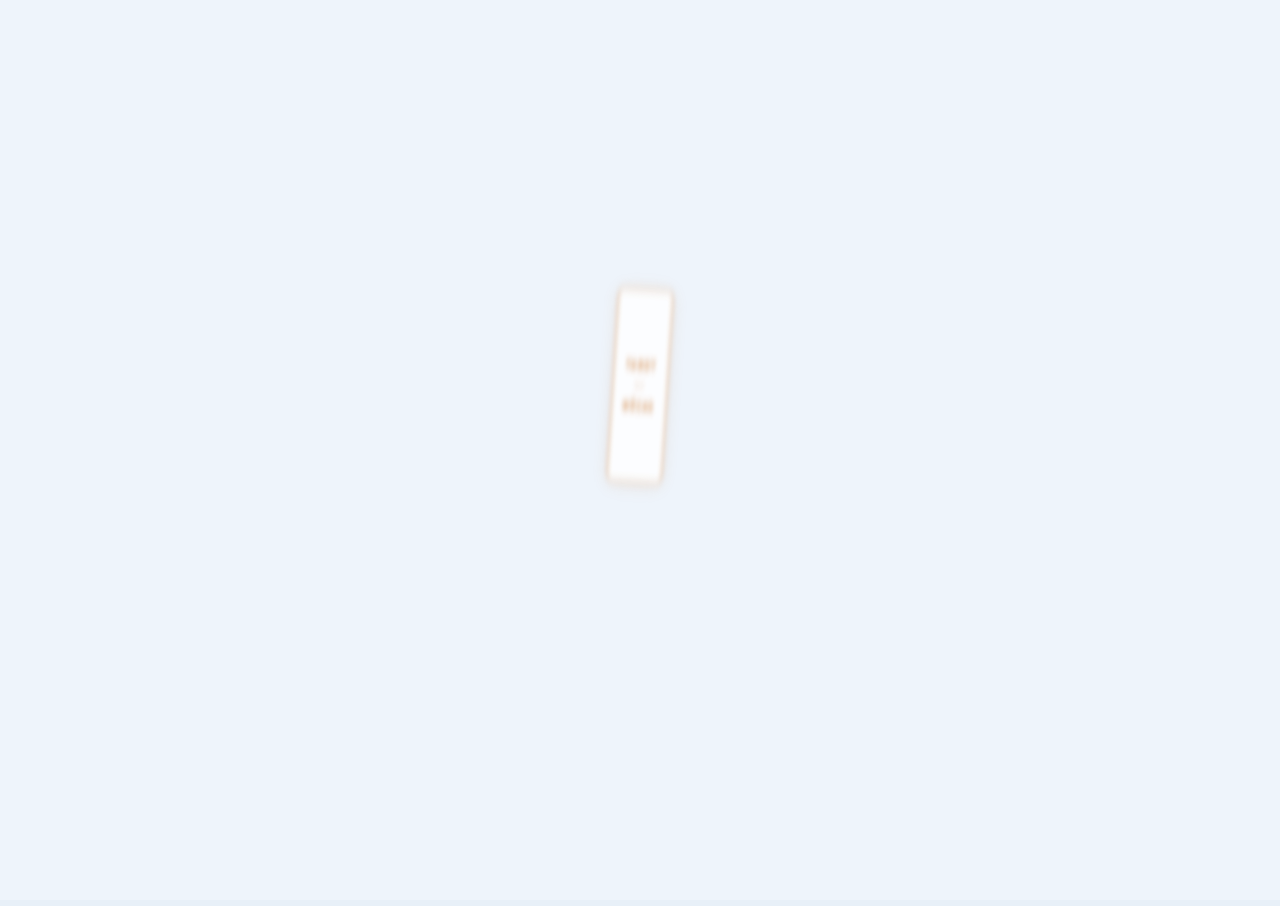
==== commit a7a477fa: "refactor: remove unused background blob elements from HTML and CSS" ====
--- a/index.html
+++ b/index.html
@@ -27,8 +27,6 @@
   </div>
   <canvas id="splash-canvas"></canvas>
 </div>
-
-<div class="bg-blob2"></div>
 
 <audio id="bg-audio" loop muted>
   <source src="audio/ambiance.mp3" type="audio/mpeg">
--- a/css/style.css
+++ b/css/style.css
@@ -37,15 +37,6 @@
   --glass-border-outer: rgba(201,120,50,.12);
   --separator-strong: rgba(201,120,50,.15);
   background: #12100e;
-}
-body.dark::before {
-  background: #12100e;
-}
-body.dark::after {
-  background: radial-gradient(ellipse at center, rgba(80,40,10,.5) 0%, transparent 70%);
-}
-body.dark .bg-blob2 {
-  background: radial-gradient(ellipse at center, rgba(60,30,8,.4) 0%, transparent 70%);
 }
 body.dark nav {
   background: rgba(20,16,12,.8);
@@ -104,105 +95,6 @@
   min-height: 100vh;
 }
 
-body::before {
-  content: '';
-  position: fixed;
-  inset: 0;
-  width: 100%;
-  height: 100%;
-  z-index: -1;
-  background: #eef4fb;
-}
-
-body::after {
-  content: '';
-  position: fixed;
-  z-index: -1;
-  width: 70vw;
-  height: 70vw;
-  border-radius: 50%;
-  background: radial-gradient(ellipse at center, rgba(180, 215, 248, .7) 0%, rgba(180, 215, 248, .3) 40%, transparent 70%);
-  filter: blur(40px);
-  top: -10vw;
-  left: -10vw;
-  animation: blob1 14s ease-in-out infinite;
-  will-change: transform;
-}
-
-@keyframes blob1 {
-  0% {
-    transform: translate(0vw, 0vh);
-  }
-
-  15% {
-    transform: translate(45vw, 20vh);
-  }
-
-  30% {
-    transform: translate(30vw, 55vh);
-  }
-
-  45% {
-    transform: translate(60vw, 30vh);
-  }
-
-  60% {
-    transform: translate(20vw, 65vh);
-  }
-
-  75% {
-    transform: translate(55vw, 10vh);
-  }
-
-  90% {
-    transform: translate(10vw, 40vh);
-  }
-
-  100% {
-    transform: translate(0vw, 0vh);
-  }
-}
-
-.bg-blob2 {
-  position: fixed;
-  z-index: -1;
-  width: 50vw;
-  height: 50vw;
-  border-radius: 50%;
-  background: radial-gradient(ellipse at center, rgba(210, 232, 252, .65) 0%, rgba(210, 232, 252, .25) 45%, transparent 70%);
-  filter: blur(50px);
-  top: 30vh;
-  right: -5vw;
-  animation: blob2 18s ease-in-out infinite;
-  will-change: transform;
-}
-
-@keyframes blob2 {
-  0% {
-    transform: translate(0vw, 0vh);
-  }
-
-  20% {
-    transform: translate(-40vw, 30vh);
-  }
-
-  40% {
-    transform: translate(-20vw, -25vh);
-  }
-
-  60% {
-    transform: translate(-55vw, 10vh);
-  }
-
-  80% {
-    transform: translate(-30vw, 50vh);
-  }
-
-  100% {
-    transform: translate(0vw, 0vh);
-  }
-}
-
 /* ── HEADER & NAV ── */
 header {
   padding: 48px 20px 22px;
@@ -220,7 +112,7 @@
   color: var(--label);
   letter-spacing: 6px;
   text-transform: uppercase;
-  line-height: 1;
+  line-height: 0;
 }
 
 .site-sub {
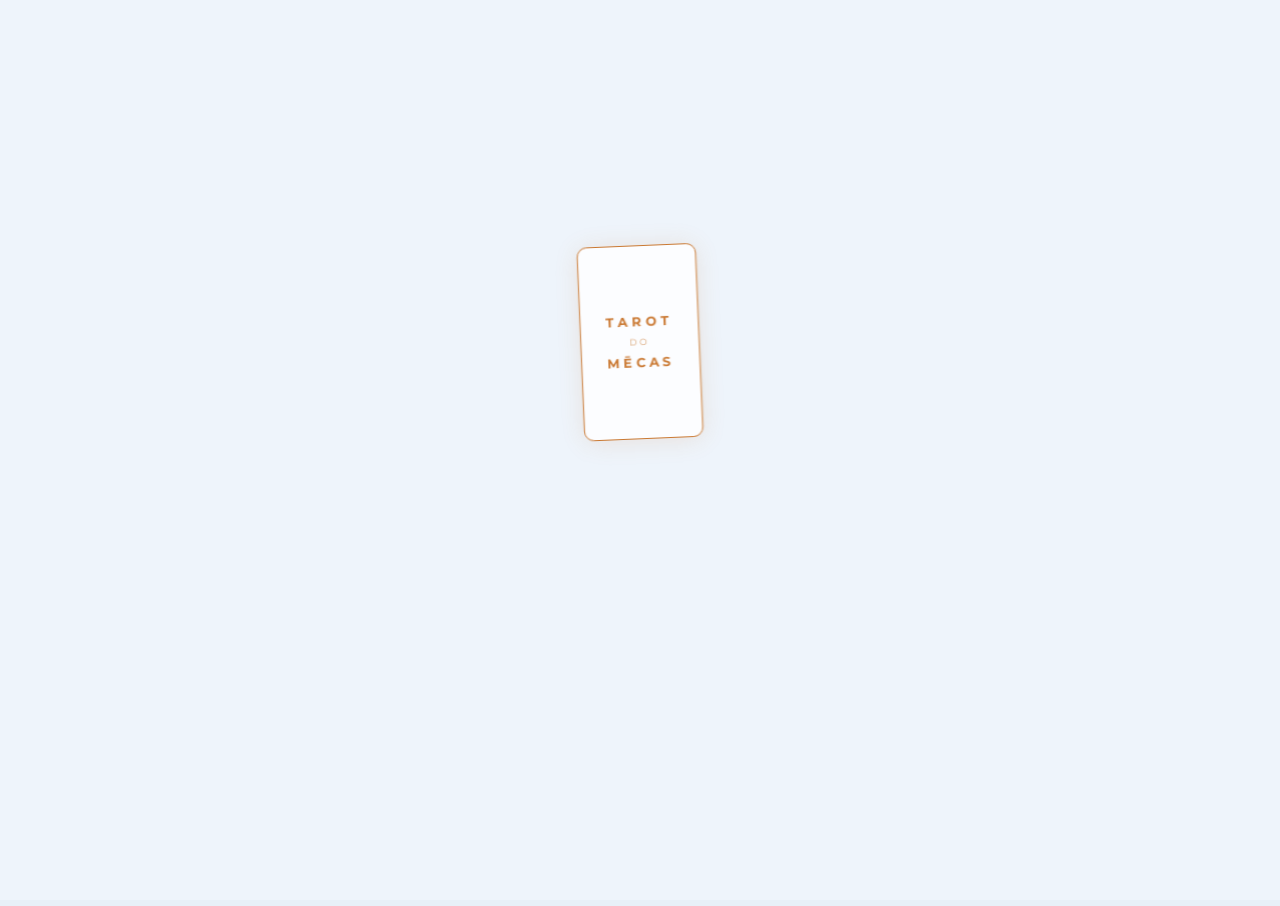
==== commit f9839e03: "Refactor SVG representations and update Portuguese translations for tarot card meanings and interfac" ====
--- a/index.html
+++ b/index.html
@@ -141,7 +141,7 @@
         <p class="step2-desc" id="step2-desc"></p>
         <div class="question-block">
           <label class="question-label">
-            Ta question <span class="question-optional" id="question-optional">(facultatif)</span>
+  <span id="question-label-text">Ta question</span> <span class="question-optional" id="question-optional">
           </label>
           <textarea class="question-input" id="question-input" rows="2"
             placeholder="Ex : Quelle direction prendre dans ma vie professionnelle ?"></textarea>
@@ -155,7 +155,7 @@
       <div class="positions-list" id="positions-list"></div>
       <button class="btn" id="btn-analyze" disabled onclick="runAnalysis()">Analyser le tirage →</button>
       <div style="height:10px;"></div>
-      <button class="btn btn-ghost btn-sm" onclick="goStep1()">← Changer de tirage</button>
+      <button class="btn btn-ghost btn-sm" id="btn-back-step1" onclick="goStep1()">← Changer de tirage</button>
     </div>
 
     <!-- Step 3 — reading -->
@@ -179,7 +179,7 @@
           <button class="chat-send" id="chat-send" onclick="sendChatMessage()">Envoyer</button>
         </div>
         <div style="padding:16px;">
-          <button class="btn btn-ghost btn-sm" onclick="goStep1()">← Nouveau tirage</button>
+          <button class="btn btn-ghost btn-sm" id="btn-back-step3" onclick="goStep1()">← Nouveau tirage</button>
         </div>
       </div>
       <div style="height:24px;"></div>
@@ -206,7 +206,7 @@
 
     <!-- Session active bar -->
     <div id="session-bar" style="display:none;margin-bottom:20px;">
-      <div style="font-size:10px;letter-spacing:2px;">SESSION · <span id="session-name"></span></div>
+      <div style="font-size:10px;letter-spacing:2px;"><span id="session-bar-label">SESSION · </span><span id="session-name"></span></div>
       <button onclick="endSession()">Terminer</button>
     </div>
 
@@ -268,7 +268,7 @@
 
     <!-- Préférences -->
     <div id="prefs-block" style="display:none;margin-top:28px;">
-      <p class="section-label">Préférences</p>
+      <p class="section-label" id="label-prefs">Préférences</p>
       <div class="profil-card">
         <div class="profil-field" style="flex-direction:row;align-items:center;justify-content:space-between;">
           <label class="profil-label" style="margin-bottom:0;" id="pref-label-theme">Thème</label>
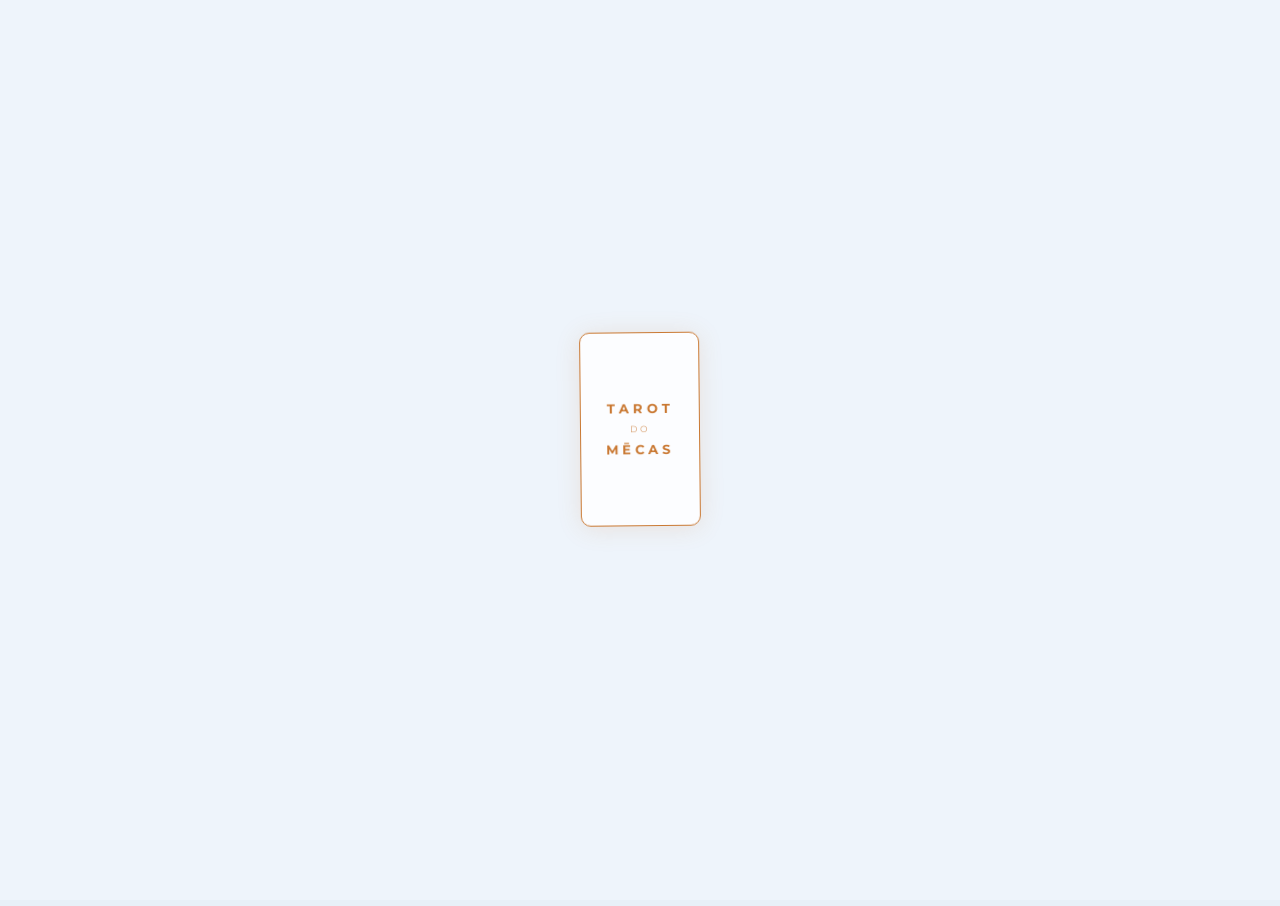
==== commit f40adc24: "feat: add font size adjustment feature and update language menu notes - Implemented font size adjust" ====
--- a/index.html
+++ b/index.html
@@ -43,7 +43,7 @@
     <button id="btn-lang-fr" onclick="setLang('fr');closeLangMenu()" style="flex:1;background:var(--fill);border:none;color:var(--label);font-family:var(--font);font-size:13px;font-weight:600;padding:8px;border-radius:8px;cursor:pointer;">Français</button>
     <button id="btn-lang-pt" onclick="setLang('pt');closeLangMenu()" style="flex:1;background:var(--fill);border:none;color:var(--label);font-family:var(--font);font-size:13px;font-weight:600;padding:8px;border-radius:8px;cursor:pointer;">Português</button>
   </div>
-  <div style="font-size:11px;color:var(--label-3);line-height:1.6;">Pour le moment, seules ces deux langues sont disponibles.</div>
+  <div id="lang-menu-note" style="font-size:11px;color:var(--label-3);line-height:1.6;">Pour le moment, seules ces deux langues sont disponibles.</div>
 </div>
 
 <header>
@@ -57,26 +57,26 @@
 <nav>
   <button class="nav-tab active" onclick="showScreen('accueil',this);resetAccueil();" id="nav-accueil">
     <span class="nav-icon">
-  <svg viewBox="0 0 44 44" fill="none" stroke="currentColor" stroke-width="1.8" stroke-linecap="round" stroke-linejoin="round" style="width:22px;height:22px;"><path d="M6 20L22 6l16 14"/><path d="M10 16v20h9v-10h6v10h9V16"/></svg>
-</span>
+      <svg viewBox="0 0 44 44" fill="none" stroke="currentColor" stroke-width="1.8" stroke-linecap="round" stroke-linejoin="round" style="width:22px;height:22px;"><path d="M6 20L22 6l16 14"/><path d="M10 16v20h9v-10h6v10h9V16"/></svg>
+    </span>
     <span class="nav-label" id="nav-label-accueil">Accueil</span>
   </button>
   <button class="nav-tab" onclick="showScreen('tirages',this);goStep1();" id="nav-tirages">
     <span class="nav-icon">
-  <svg viewBox="0 0 44 44" fill="none" stroke="currentColor" stroke-width="1.8" stroke-linecap="round" stroke-linejoin="round" style="width:22px;height:22px;"><rect x="8" y="6" width="20" height="30" rx="3"/><rect x="16" y="10" width="20" height="30" rx="3"/><path d="M16 18h8M16 24h6"/></svg>
-</span>
+      <svg viewBox="0 0 44 44" fill="none" stroke="currentColor" stroke-width="1.8" stroke-linecap="round" stroke-linejoin="round" style="width:22px;height:22px;"><rect x="8" y="6" width="20" height="30" rx="3"/><rect x="16" y="10" width="20" height="30" rx="3"/><path d="M16 18h8M16 24h6"/></svg>
+    </span>
     <span class="nav-label" id="nav-label-tirages">Tirages</span>
   </button>
   <button class="nav-tab" onclick="showScreen('arcanes',this);window.scrollTo(0,0);" id="nav-arcanes">
     <span class="nav-icon">
-  <svg viewBox="0 0 44 44" fill="none" stroke="currentColor" stroke-width="1.8" stroke-linecap="round" stroke-linejoin="round" style="width:22px;height:22px;"><circle cx="22" cy="10" r="4"/><path d="M22 14v14"/><path d="M14 20l8 4 8-4"/><path d="M18 36l4-8 4 8"/><path d="M8 30c4-2 8 2 14-2s10 0 14-2"/></svg>
-</span>
+      <svg viewBox="0 0 44 44" fill="none" stroke="currentColor" stroke-width="1.8" stroke-linecap="round" stroke-linejoin="round" style="width:22px;height:22px;"><circle cx="22" cy="10" r="4"/><path d="M22 14v14"/><path d="M14 20l8 4 8-4"/><path d="M18 36l4-8 4 8"/><path d="M8 30c4-2 8 2 14-2s10 0 14-2"/></svg>
+    </span>
     <span class="nav-label" id="nav-label-arcanes">Arcanes</span>
   </button>
   <button class="nav-tab" onclick="showScreen('moi',this);window.scrollTo(0,0);" id="nav-moi">
     <span class="nav-icon">
-  <svg viewBox="0 0 44 44" fill="none" stroke="currentColor" stroke-width="1.8" stroke-linecap="round" stroke-linejoin="round" style="width:22px;height:22px;"><circle cx="22" cy="14" r="6"/><path d="M8 38c0-7 6-12 14-12s14 5 14 12"/></svg>
-</span>
+      <svg viewBox="0 0 44 44" fill="none" stroke="currentColor" stroke-width="1.8" stroke-linecap="round" stroke-linejoin="round" style="width:22px;height:22px;"><circle cx="22" cy="14" r="6"/><path d="M8 38c0-7 6-12 14-12s14 5 14 12"/></svg>
+    </span>
     <span class="nav-label" id="nav-label-moi">Moi</span>
   </button>
 </nav>
@@ -86,11 +86,7 @@
 <!-- ══════════════════════════════════════ -->
 <div id="screen-accueil" class="screen active">
   <div class="container">
-
-    <!-- Nouvelle session -->
     <div id="session-banner-accueil"></div>
-
-    <!-- Carte du jour -->
     <div id="daily-block-accueil"></div>
 
     <!-- Tirage rapide -->
@@ -118,7 +114,6 @@
         </div>
       </div>
     </div>
-
   </div>
 </div>
 
@@ -128,20 +123,20 @@
 <div id="screen-tirages" class="screen">
   <div class="container">
 
-    <!-- Step 1 — choose spread -->
+    <!-- Step 1 -->
     <div id="step1">
       <p class="section-label" id="label-choose">Choisir un tirage</p>
       <div class="spreads-list" id="spreads-list"></div>
     </div>
 
-    <!-- Step 2 — lay cards -->
+    <!-- Step 2 -->
     <div id="step2" style="display:none;">
       <div class="step2-header">
         <p class="step2-title" id="step2-label"></p>
         <p class="step2-desc" id="step2-desc"></p>
         <div class="question-block">
           <label class="question-label">
-  <span id="question-label-text">Ta question</span> <span class="question-optional" id="question-optional">
+            <span id="question-label-text">Ta question</span> <span class="question-optional" id="question-optional">(facultatif)</span>
           </label>
           <textarea class="question-input" id="question-input" rows="2"
             placeholder="Ex : Quelle direction prendre dans ma vie professionnelle ?"></textarea>
@@ -158,7 +153,7 @@
       <button class="btn btn-ghost btn-sm" id="btn-back-step1" onclick="goStep1()">← Changer de tirage</button>
     </div>
 
-    <!-- Step 3 — reading -->
+    <!-- Step 3 -->
     <div id="step3" style="display:none;">
       <div class="analysis-header">
         <div class="analysis-spread" id="result-title"></div>
@@ -210,7 +205,7 @@
       <button onclick="endSession()">Terminer</button>
     </div>
 
-    <!-- API banner (si pas de session) -->
+    <!-- API banner -->
     <div class="api-banner" id="api-banner">
       <div class="api-banner-title" id="api-banner-title">Nouvelle session</div>
       <div style="display:flex;flex-direction:column;gap:8px;">
@@ -225,7 +220,7 @@
       <div id="groq-status" class="api-status" style="display:none;"></div>
     </div>
 
-    <!-- Profil & questionnaire -->
+    <!-- Profil -->
     <div id="profil-block" style="display:none;">
       <p class="section-label" id="label-profil">Mon profil</p>
       <div class="profil-card">
@@ -270,17 +265,36 @@
     <div id="prefs-block" style="display:none;margin-top:28px;">
       <p class="section-label" id="label-prefs">Préférences</p>
       <div class="profil-card">
+
+        <!-- Thème -->
         <div class="profil-field" style="flex-direction:row;align-items:center;justify-content:space-between;">
           <label class="profil-label" style="margin-bottom:0;" id="pref-label-theme">Thème</label>
           <button onclick="toggleTheme()" class="pref-toggle-btn" id="pref-theme-btn">☀ Clair</button>
         </div>
-        <div class="profil-field" style="flex-direction:row;align-items:center;justify-content:space-between;border-bottom:none;">
+
+        <!-- Langue -->
+        <div class="profil-field" style="flex-direction:row;align-items:center;justify-content:space-between;">
           <label class="profil-label" style="margin-bottom:0;" id="pref-label-lang">Langue</label>
           <div class="lang-btn-wrap" style="margin-top:0;">
             <button id="pref-lang-fr" class="active" onclick="setLang('fr')">FR</button>
             <button id="pref-lang-pt" onclick="setLang('pt')">PT</button>
           </div>
         </div>
+
+        <!-- Taille du texte -->
+        <div class="profil-field" style="flex-direction:column;gap:12px;border-bottom:none;">
+          <label class="profil-label" style="margin-bottom:0;" id="pref-fontsize-label">Taille du texte</label>
+          <div class="pref-fontsize-wrap">
+            <input type="range" id="pref-fontsize-slider" min="0" max="2" step="1" value="0"
+              oninput="setFontSize(parseInt(this.value))">
+            <div class="pref-fontsize-labels">
+              <span class="fontsize-label active" id="pref-fs-normal" onclick="setFontSize(0)">Normal</span>
+              <span class="fontsize-label" id="pref-fs-large" onclick="setFontSize(1)">Grand</span>
+              <span class="fontsize-label" id="pref-fs-xlarge" onclick="setFontSize(2)">Très grand</span>
+            </div>
+          </div>
+        </div>
+
       </div>
     </div>
 
--- a/css/style.css
+++ b/css/style.css
@@ -6,53 +6,6 @@
 }
 
 :root {
-  #theme-btn {
-  position: fixed;
-  bottom: 68px;
-  right: 20px;
-  z-index: 100;
-  width: 40px;
-  height: 40px;
-  border-radius: 50%;
-  border: 1px solid var(--glass-border-outer);
-  background: var(--glass-bg);
-  backdrop-filter: var(--blur-sm);
-  -webkit-backdrop-filter: var(--blur-sm);
-  color: var(--tint);
-  font-size: 16px;
-  cursor: pointer;
-  transition: background .18s;
-}
-#theme-btn:hover { background: var(--glass-bg-strong); }
-
-body.dark {
-  --label: rgba(235,225,210,.95);
-  --label-2: rgba(235,225,210,.6);
-  --label-3: rgba(235,225,210,.35);
-  --fill: rgba(255,255,255,.06);
-  --fill-2: rgba(255,255,255,.1);
-  --glass-bg: rgba(20,16,12,.55);
-  --glass-bg-strong: rgba(20,16,12,.75);
-  --glass-border: rgba(201,120,50,.15);
-  --glass-border-outer: rgba(201,120,50,.12);
-  --separator-strong: rgba(201,120,50,.15);
-  background: #12100e;
-}
-body.dark nav {
-  background: rgba(20,16,12,.8);
-  border-top-color: rgba(201,120,50,.15);
-}
-body.dark .nav-tab {
-  color: rgba(235,225,210,.35);
-}
-body.dark .nav-tab:hover {
-  background: rgba(255,255,255,.05);
-  color: rgba(235,225,210,.6);
-}
-body.dark .nav-tab.active {
-  color: var(--tint);
-  background: rgba(255,255,255,.06);
-}
   --bg: #f2f2f7;
   --bg2: #ffffff;
   --bg3: #f2f2f7;
@@ -74,7 +27,6 @@
   --r-lg: 16px;
   --shadow: 0 1px 3px rgba(0, 0, 0, .07), 0 1px 2px rgba(0, 0, 0, .05);
   --shadow-md: 0 4px 20px rgba(0, 0, 0, .08), 0 1px 4px rgba(0, 0, 0, .04);
-
   --glass-bg: rgba(255, 255, 255, .55);
   --glass-bg-strong: rgba(255, 255, 255, .72);
   --glass-border: rgba(255, 255, 255, .9);
@@ -95,6 +47,73 @@
   min-height: 100vh;
 }
 
+/* ── FONT SIZE ACCESSIBILITY ── */
+body.font-large  { zoom: 1.15; }
+body.font-xlarge { zoom: 1.30; }
+
+/* ── FONT SIZE SLIDER UI ── */
+.pref-fontsize-wrap {
+  display: flex;
+  flex-direction: column;
+  gap: 8px;
+  width: 100%;
+}
+
+.pref-fontsize-labels {
+  display: flex;
+  justify-content: space-between;
+}
+
+.fontsize-label {
+  font-size: 11px;
+  font-weight: 600;
+  color: var(--label-3);
+  cursor: pointer;
+  padding: 2px 4px;
+  border-radius: 4px;
+  transition: color .15s;
+}
+
+.fontsize-label.active {
+  color: var(--tint);
+}
+
+.fontsize-label:hover {
+  color: var(--label-2);
+}
+
+input[type=range]#pref-fontsize-slider {
+  -webkit-appearance: none;
+  appearance: none;
+  width: 100%;
+  height: 4px;
+  border-radius: 2px;
+  background: var(--fill-2);
+  outline: none;
+  cursor: pointer;
+}
+
+input[type=range]#pref-fontsize-slider::-webkit-slider-thumb {
+  -webkit-appearance: none;
+  appearance: none;
+  width: 18px;
+  height: 18px;
+  border-radius: 50%;
+  background: var(--tint);
+  cursor: pointer;
+  box-shadow: 0 1px 4px rgba(201,120,50,.3);
+}
+
+input[type=range]#pref-fontsize-slider::-moz-range-thumb {
+  width: 18px;
+  height: 18px;
+  border-radius: 50%;
+  background: var(--tint);
+  cursor: pointer;
+  border: none;
+  box-shadow: 0 1px 4px rgba(201,120,50,.3);
+}
+
 /* ── HEADER & NAV ── */
 header {
   padding: 48px 20px 22px;
@@ -203,15 +222,8 @@
 }
 
 @keyframes glass-ripple {
-  0% {
-    transform: scale(0);
-    opacity: .8;
-  }
-
-  100% {
-    transform: scale(4);
-    opacity: 0;
-  }
+  0% { transform: scale(0); opacity: .8; }
+  100% { transform: scale(4); opacity: 0; }
 }
 
 /* ── LAYOUT ── */
@@ -258,20 +270,9 @@
   text-align: center;
 }
 
-.btn:hover {
-  opacity: .88;
-}
-
-.btn:active {
-  opacity: .72;
-  transform: scale(.99);
-}
-
-.btn:disabled {
-  opacity: .28;
-  cursor: not-allowed;
-  transform: none;
-}
+.btn:hover { opacity: .88; }
+.btn:active { opacity: .72; transform: scale(.99); }
+.btn:disabled { opacity: .28; cursor: not-allowed; transform: none; }
 
 .btn-ghost {
   background: var(--fill);
@@ -280,16 +281,9 @@
   padding: 11px 24px;
 }
 
-.btn-ghost:hover {
-  background: var(--fill-2);
-  opacity: 1;
-}
-
-.btn-sm {
-  padding: 10px 20px;
-  font-size: 12px;
-  width: auto;
-}
+.btn-ghost:hover { background: var(--fill-2); opacity: 1; }
+
+.btn-sm { padding: 10px 20px; font-size: 12px; width: auto; }
 
 .btn-shuffle {
   background: rgba(255,255,255,.6);
@@ -303,26 +297,9 @@
   position: relative;
   overflow: hidden;
 }
-.btn-shuffle:hover {
-  background: rgba(255,255,255,.8);
-  opacity: 1;
-}
-.btn-shuffle {
-  background: rgba(255,255,255,.6);
-  backdrop-filter: var(--blur-sm);
-  -webkit-backdrop-filter: var(--blur-sm);
-  color: var(--label);
-  border: 1.5px solid rgba(255,255,255,.9);
-  font-size: 13px;
-  font-weight: 600;
-  letter-spacing: .5px;
-  position: relative;
-  overflow: hidden;
-}
-.btn-shuffle:hover {
-  background: rgba(255,255,255,.8);
-  opacity: 1;
-}
+
+.btn-shuffle:hover { background: rgba(255,255,255,.8); opacity: 1; }
+
 .btn-shuffle::before {
   content: '';
   position: absolute;
@@ -338,9 +315,9 @@
   background-size: 200% 200%;
   animation: holoBtnShift 6s ease-in-out infinite;
 }
-.btn-shuffle:hover::before {
-  animation: holoBtnShift 2s ease-in-out infinite;
-}
+
+.btn-shuffle:hover::before { animation: holoBtnShift 2s ease-in-out infinite; }
+
 body.dark .btn-shuffle::before {
   background: linear-gradient(
     105deg,
@@ -352,10 +329,12 @@
   );
   background-size: 200% 200%;
 }
+
 @keyframes holoBtnShift {
   0%   { background-position: 200% 0; }
   100% { background-position: -200% 0; }
 }
+
 /* ── SESSION / API BANNER ── */
 .api-banner {
   background: var(--glass-bg-strong);
@@ -396,14 +375,9 @@
 }
 
 .api-banner input::placeholder,
-.api-banner textarea::placeholder {
-  color: var(--label-3);
-}
-
+.api-banner textarea::placeholder { color: var(--label-3); }
 .api-banner input:focus,
-.api-banner textarea:focus {
-  background: var(--fill-2);
-}
+.api-banner textarea:focus { background: var(--fill-2); }
 
 .api-btn {
   display: block;
@@ -422,9 +396,7 @@
   transition: opacity .15s;
 }
 
-.api-btn:hover {
-  opacity: .88;
-}
+.api-btn:hover { opacity: .88; }
 
 .api-note {
   font-size: 13px;
@@ -433,22 +405,11 @@
   line-height: 1.5;
 }
 
-.api-note a {
-  color: var(--tint);
-}
-
-.api-status {
-  font-size: 13px;
-  margin-top: 8px;
-}
-
-.api-status.ok {
-  color: #248a3d;
-}
-
-.api-status.err {
-  color: var(--red);
-}
+.api-note a { color: var(--tint); }
+
+.api-status { font-size: 13px; margin-top: 8px; }
+.api-status.ok { color: #248a3d; }
+.api-status.err { color: var(--red); }
 
 #session-bar {
   background: var(--glass-bg);
@@ -464,7 +425,7 @@
   border: 1px solid var(--glass-border-outer);
 }
 
-#session-bar>div {
+#session-bar > div {
   font-size: 14px;
   font-weight: 500;
   color: var(--label-2);
@@ -489,15 +450,10 @@
   transition: all .15s;
 }
 
-#session-bar button:hover {
-  background: var(--red-bg);
-  color: var(--red);
-}
+#session-bar button:hover { background: var(--red-bg); color: var(--red); }
 
 /* ── STEP 2 ── */
-.question-block {
-  margin-top: 18px;
-}
+.question-block { margin-top: 18px; }
 
 .question-label {
   display: block;
@@ -535,17 +491,10 @@
   box-sizing: border-box;
 }
 
-.question-input:focus {
-  border-color: var(--tint);
-}
-
-.question-input::placeholder {
-  color: var(--label-3);
-}
-
-.step2-header {
-  margin-bottom: 20px;
-}
+.question-input:focus { border-color: var(--tint); }
+.question-input::placeholder { color: var(--label-3); }
+
+.step2-header { margin-bottom: 20px; }
 
 .step2-title {
   font-size: 11px;
@@ -591,13 +540,8 @@
   border-bottom: 1px solid rgba(255, 255, 255, .5);
 }
 
-.spread-row:last-child {
-  border-bottom: none;
-}
-
-.spread-row:hover {
-  background: rgba(255, 255, 255, .4);
-}
+.spread-row:last-child { border-bottom: none; }
+.spread-row:hover { background: rgba(255, 255, 255, .4); }
 
 .spread-row-num {
   font-size: 11px;
@@ -607,9 +551,7 @@
   padding-top: 3px;
 }
 
-.spread-row-body {
-  flex: 1;
-}
+.spread-row-body { flex: 1; }
 
 .spread-row-name {
   font-size: 15px;
@@ -673,110 +615,27 @@
   overflow: hidden;
 }
 
-.vcard:hover {
-  background: rgba(255, 255, 255, .7);
-  transform: translateY(-3px);
-  box-shadow: var(--glass-shadow-md);
-}
-
-.vcard.filled {
-  background: rgba(255, 255, 255, .8);
-  border-color: var(--tint);
-  box-shadow: 0 2px 12px rgba(201, 120, 50, .12);
-}
-
-.vcard.reversed-v {
-  border-color: var(--red) !important;
-}
-
-.vcard-num {
-  font-size: 9px;
-  font-weight: 700;
-  color: var(--label-3);
-  text-align: center;
-  width: 100%;
-}
-
-.vcard.filled .vcard-num {
-  color: var(--tint);
-}
-
-.vcard-name {
-  font-size: 7.5px;
-  font-weight: 600;
-  color: var(--label-3);
-  text-align: center;
-  line-height: 1.2;
-  width: 100%;
-  padding: 0 2px;
-}
-
-.vcard.filled .vcard-name {
-  color: var(--label);
-  font-weight: 700;
-}
-
-.vcard-pos {
-  font-size: 7px;
-  color: var(--label-3);
-  text-align: center;
-  line-height: 1.3;
-  padding: 0 3px;
-}
-
-.vcard-rev-mark {
-  position: absolute;
-  top: 5px;
-  right: 5px;
-  font-size: 8px;
-  color: var(--red);
-}
-
-.vcard-pos-num {
-  position: absolute;
-  top: 5px;
-  left: 6px;
-  font-size: 9px;
-  font-weight: 700;
-  color: var(--label-3);
-}
-
-.vcard-empty-line {
-  width: 20px;
-  height: 1px;
-  background: var(--separator-strong);
-  margin: 2px 0;
-}
-
-.vcard-svg {
-  width: 42px;
-  height: 42px;
-  color: var(--label-3);
-  transition: color .2s;
-  flex-shrink: 0;
-}
-
-.vcard.filled .vcard-svg {
-  color: var(--tint);
-}
-
-.vcard.reversed-v .vcard-svg {
-  color: var(--red);
-}
-
-.vghost {
-  width: 78px;
-  height: 126px;
-  visibility: hidden;
-}
+.vcard:hover { background: rgba(255, 255, 255, .7); transform: translateY(-3px); box-shadow: var(--glass-shadow-md); }
+.vcard.filled { background: rgba(255, 255, 255, .8); border-color: var(--tint); box-shadow: 0 2px 12px rgba(201, 120, 50, .12); }
+.vcard.reversed-v { border-color: var(--red) !important; }
+
+.vcard-num { font-size: 9px; font-weight: 700; color: var(--label-3); text-align: center; width: 100%; }
+.vcard.filled .vcard-num { color: var(--tint); }
+
+.vcard-name { font-size: 7.5px; font-weight: 600; color: var(--label-3); text-align: center; line-height: 1.2; width: 100%; padding: 0 2px; }
+.vcard.filled .vcard-name { color: var(--label); font-weight: 700; }
+
+.vcard-pos { font-size: 7px; color: var(--label-3); text-align: center; line-height: 1.3; padding: 0 3px; }
+.vcard-rev-mark { position: absolute; top: 5px; right: 5px; font-size: 8px; color: var(--red); }
+.vcard-pos-num { position: absolute; top: 5px; left: 6px; font-size: 9px; font-weight: 700; color: var(--label-3); }
+.vcard-empty-line { width: 20px; height: 1px; background: var(--separator-strong); margin: 2px 0; }
+.vcard-svg { width: 42px; height: 42px; color: var(--label-3); transition: color .2s; flex-shrink: 0; }
+.vcard.filled .vcard-svg { color: var(--tint); }
+.vcard.reversed-v .vcard-svg { color: var(--red); }
+.vghost { width: 78px; height: 126px; visibility: hidden; }
 
 /* ── POSITIONS LIST ── */
-.positions-list {
-  display: flex;
-  flex-direction: column;
-  gap: 8px;
-  margin-bottom: 20px;
-}
+.positions-list { display: flex; flex-direction: column; gap: 8px; margin-bottom: 20px; }
 
 .position-slot {
   background: var(--glass-bg);
@@ -800,20 +659,8 @@
   background: rgba(255, 255, 255, .3);
 }
 
-.pos-num {
-  font-size: 10px;
-  font-weight: 700;
-  letter-spacing: 1px;
-  text-transform: uppercase;
-  color: var(--label-3);
-  margin-bottom: 3px;
-}
-
-.pos-name {
-  font-size: 13px;
-  color: var(--label-2);
-  line-height: 1.4;
-}
+.pos-num { font-size: 10px; font-weight: 700; letter-spacing: 1px; text-transform: uppercase; color: var(--label-3); margin-bottom: 3px; }
+.pos-name { font-size: 13px; color: var(--label-2); line-height: 1.4; }
 
 .pos-card-block {
   flex: 1;
@@ -829,62 +676,15 @@
   overflow: hidden;
 }
 
-.pos-card-block:hover {
-  background: rgba(255, 255, 255, .4);
-}
-
-.pos-card-placeholder {
-  font-size: 13px;
-  color: var(--label-3);
-}
-
-.pos-card-info {
-  display: flex;
-  align-items: center;
-  gap: 12px;
-  min-width: 0;
-  flex: 1;
-  overflow: hidden;
-}
-
-.pos-card-svg-wrap {
-  width: 28px;
-  height: 28px;
-  flex-shrink: 0;
-  color: var(--tint);
-}
-
-.pos-card-text {
-  min-width: 0;
-  overflow: hidden;
-}
-
-.pos-card-name {
-  font-size: 14px;
-  font-weight: 500;
-  color: var(--label);
-  white-space: nowrap;
-  overflow: hidden;
-  text-overflow: ellipsis;
-}
-
-.pos-card-num {
-  font-size: 11px;
-  color: var(--label-3);
-  margin-top: 2px;
-  white-space: nowrap;
-}
-
-.pos-card-actions {
-  display: flex;
-  gap: 6px;
-  align-items: center;
-  flex-shrink: 0;
-}
-
-.pos-reversed-tag {
-  color: var(--red);
-}
+.pos-card-block:hover { background: rgba(255, 255, 255, .4); }
+.pos-card-placeholder { font-size: 13px; color: var(--label-3); }
+.pos-card-info { display: flex; align-items: center; gap: 12px; min-width: 0; flex: 1; overflow: hidden; }
+.pos-card-svg-wrap { width: 28px; height: 28px; flex-shrink: 0; color: var(--tint); }
+.pos-card-text { min-width: 0; overflow: hidden; }
+.pos-card-name { font-size: 14px; font-weight: 500; color: var(--label); white-space: nowrap; overflow: hidden; text-overflow: ellipsis; }
+.pos-card-num { font-size: 11px; color: var(--label-3); margin-top: 2px; white-space: nowrap; }
+.pos-card-actions { display: flex; gap: 6px; align-items: center; flex-shrink: 0; }
+.pos-reversed-tag { color: var(--red); }
 
 .pos-clear {
   background: none;
@@ -896,10 +696,7 @@
   line-height: 1;
   transition: color .15s;
 }
-
-.pos-clear:hover {
-  color: var(--red);
-}
+.pos-clear:hover { color: var(--red); }
 
 .pos-reversed-toggle {
   font-size: 11px;
@@ -914,16 +711,8 @@
   white-space: nowrap;
   font-family: var(--font);
 }
-
-.pos-reversed-toggle:hover {
-  background: var(--red-bg);
-  color: var(--red);
-}
-
-.pos-reversed-toggle.on {
-  background: var(--red-bg);
-  color: var(--red);
-}
+.pos-reversed-toggle:hover { background: var(--red-bg); color: var(--red); }
+.pos-reversed-toggle.on { background: var(--red-bg); color: var(--red); }
 
 /* ── PICKER ── */
 .picker-overlay {
@@ -939,10 +728,7 @@
   padding: 40px 16px;
   overflow-y: auto;
 }
-
-.picker-overlay.open {
-  display: flex;
-}
+.picker-overlay.open { display: flex; }
 
 .picker-modal {
   background: rgba(255, 255, 255, .75);
@@ -965,11 +751,7 @@
   background: rgba(255, 255, 255, .4);
 }
 
-.picker-title {
-  font-size: 13px;
-  font-weight: 700;
-  color: var(--label);
-}
+.picker-title { font-size: 13px; font-weight: 700; color: var(--label); }
 
 .picker-close {
   background: var(--fill);
@@ -982,10 +764,7 @@
   font-size: 13px;
   transition: background .15s;
 }
-
-.picker-close:hover {
-  background: var(--fill-2);
-}
+.picker-close:hover { background: var(--fill-2); }
 
 .picker-grid {
   display: grid;
@@ -1004,28 +783,11 @@
   flex-direction: column;
   gap: 3px;
 }
-
-.picker-cell:hover {
-  background: rgba(255, 255, 255, .75);
-}
-
-.picker-cell.taken {
-  opacity: .25;
-  pointer-events: none;
-}
-
-.pc-num {
-  font-size: 10px;
-  font-weight: 700;
-  color: var(--label-3);
-}
-
-.pc-name {
-  font-size: 13px;
-  font-weight: 500;
-  color: var(--label);
-  line-height: 1.3;
-}
+.picker-cell:hover { background: rgba(255, 255, 255, .75); }
+.picker-cell.taken { opacity: .25; pointer-events: none; }
+
+.pc-num { font-size: 10px; font-weight: 700; color: var(--label-3); }
+.pc-name { font-size: 13px; font-weight: 500; color: var(--label); line-height: 1.3; }
 
 .picker-footer {
   padding: 14px 20px;
@@ -1035,26 +797,9 @@
 }
 
 /* ── ANALYSIS ── */
-.analysis-header {
-  margin-bottom: 20px;
-  padding: 0 2px;
-}
-
-.analysis-spread {
-  font-size: 18px;
-  font-weight: 500;
-  color: var(--label);
-  margin-bottom: 4px;
-  letter-spacing: .2px;
-}
-
-.analysis-meta {
-  font-size: 12px;
-  font-weight: 600;
-  letter-spacing: 1px;
-  text-transform: uppercase;
-  color: var(--label-3);
-}
+.analysis-header { margin-bottom: 20px; padding: 0 2px; }
+.analysis-spread { font-size: 18px; font-weight: 500; color: var(--label); margin-bottom: 4px; letter-spacing: .2px; }
+.analysis-meta { font-size: 12px; font-weight: 600; letter-spacing: 1px; text-transform: uppercase; color: var(--label-3); }
 
 .analysis-cards {
   display: flex;
@@ -1074,70 +819,17 @@
   -webkit-backdrop-filter: var(--blur-sm);
   border-left: 3px solid transparent;
 }
-
-.analysis-card.rev {
-  border-left-color: var(--red);
-}
-
-.ac-row {
-  display: flex;
-  align-items: flex-start;
-  gap: 14px;
-  padding: 16px 18px;
-}
-
-.ac-pos-num {
-  font-size: 10px;
-  font-weight: 700;
-  color: var(--label-3);
-  min-width: 18px;
-  padding-top: 3px;
-}
-
-.ac-body {
-  flex: 1;
-}
-
-.ac-pos-label {
-  font-size: 10px;
-  font-weight: 700;
-  letter-spacing: 1px;
-  text-transform: uppercase;
-  color: var(--label-3);
-  margin-bottom: 4px;
-}
-
-.ac-card-name {
-  font-size: 15px;
-  font-weight: 500;
-  color: var(--label);
-}
-
-.analysis-card.rev .ac-card-name {
-  color: var(--red);
-}
-
-.ac-arcanum {
-  font-size: 12px;
-  color: var(--label-3);
-  margin-top: 2px;
-}
-
-.ac-kws {
-  display: flex;
-  gap: 5px;
-  flex-wrap: wrap;
-  margin-top: 8px;
-}
-
-.ac-kw {
-  font-size: 11px;
-  font-weight: 500;
-  color: var(--label-2);
-  background: var(--fill);
-  padding: 3px 10px;
-  border-radius: 20px;
-}
+.analysis-card.rev { border-left-color: var(--red); }
+
+.ac-row { display: flex; align-items: flex-start; gap: 14px; padding: 16px 18px; }
+.ac-pos-num { font-size: 10px; font-weight: 700; color: var(--label-3); min-width: 18px; padding-top: 3px; }
+.ac-body { flex: 1; }
+.ac-pos-label { font-size: 10px; font-weight: 700; letter-spacing: 1px; text-transform: uppercase; color: var(--label-3); margin-bottom: 4px; }
+.ac-card-name { font-size: 15px; font-weight: 500; color: var(--label); }
+.analysis-card.rev .ac-card-name { color: var(--red); }
+.ac-arcanum { font-size: 12px; color: var(--label-3); margin-top: 2px; }
+.ac-kws { display: flex; gap: 5px; flex-wrap: wrap; margin-top: 8px; }
+.ac-kw { font-size: 11px; font-weight: 500; color: var(--label-2); background: var(--fill); padding: 3px 10px; border-radius: 20px; }
 
 /* ── READING RESULT ── */
 .reading-result {
@@ -1151,14 +843,7 @@
   margin-top: 20px;
 }
 
-.hl-em {
-  font-style: italic;
-  color: var(--label);
-  font-weight: 500;
-  background: rgba(201, 120, 50, .07);
-  padding: 0 3px;
-  border-radius: 3px;
-}
+.hl-em { font-style: italic; color: var(--label); font-weight: 500; background: rgba(201, 120, 50, .07); padding: 0 3px; border-radius: 3px; }
 
 .hl-point {
   display: block;
@@ -1176,10 +861,7 @@
   padding: 28px 24px;
   border-bottom: 1px solid rgba(255, 255, 255, .5);
 }
-
-.reading-section:last-child {
-  border-bottom: none;
-}
+.reading-section:last-child { border-bottom: none; }
 
 .reading-section-title {
   font-size: 10px;
@@ -1190,58 +872,21 @@
   margin-bottom: 16px;
 }
 
-.reading-text {
-  font-size: 15px;
-  color: var(--label);
-  line-height: 1.8;
-}
-
-.reading-text p {
-  margin-bottom: 16px;
-}
-
-.reading-text p:last-child {
-  margin-bottom: 0;
-}
-
-.reading-text strong {
-  font-weight: 700;
-}
-
-.loading-block {
-  padding: 52px 22px;
-  text-align: center;
-}
-
-.loading-text {
-  font-size: 13px;
-  font-weight: 500;
-  letter-spacing: 1px;
-  color: var(--label-3);
-  animation: pulse 2s infinite;
-}
+.reading-text { font-size: 15px; color: var(--label); line-height: 1.8; }
+.reading-text p { margin-bottom: 16px; }
+.reading-text p:last-child { margin-bottom: 0; }
+.reading-text strong { font-weight: 700; }
+
+.loading-block { padding: 52px 22px; text-align: center; }
+.loading-text { font-size: 13px; font-weight: 500; letter-spacing: 1px; color: var(--label-3); animation: pulse 2s infinite; }
 
 @keyframes pulse {
-
-  0%,
-  100% {
-    opacity: .2;
-  }
-
-  50% {
-    opacity: .8;
-  }
-}
-
-.error-block {
-  padding: 24px;
-}
-
-.error-text {
-  font-size: 14px;
-  color: var(--red);
-  line-height: 1.7;
-}
+  0%, 100% { opacity: .2; }
+  50% { opacity: .8; }
+}
+
+.error-block { padding: 24px; }
+.error-text { font-size: 14px; color: var(--red); line-height: 1.7; }
 
 /* ── CHAT ── */
 .chat-section {
@@ -1261,24 +906,9 @@
   background: rgba(255, 255, 255, .35);
 }
 
-.chat-header-title {
-  font-size: 11px;
-  font-weight: 700;
-  letter-spacing: 1.5px;
-  text-transform: uppercase;
-  color: var(--label);
-  margin-bottom: 3px;
-}
-
-.chat-header-desc {
-  font-size: 13px;
-  color: var(--label-3);
-}
-
-.chat-messages {
-  max-height: 480px;
-  overflow-y: auto;
-}
+.chat-header-title { font-size: 11px; font-weight: 700; letter-spacing: 1.5px; text-transform: uppercase; color: var(--label); margin-bottom: 3px; }
+.chat-header-desc { font-size: 13px; color: var(--label-3); }
+.chat-messages { max-height: 480px; overflow-y: auto; }
 
 .chat-msg {
   padding: 16px 22px;
@@ -1286,59 +916,19 @@
   display: flex;
   gap: 14px;
 }
-
-.chat-msg:last-child {
-  border-bottom: none;
-}
-
-.chat-msg.user {
-  background: rgba(255, 255, 255, .35);
-}
-
-.chat-msg.ai {
-  background: rgba(255, 255, 255, .55);
-}
-
-.chat-msg-role {
-  font-size: 10px;
-  font-weight: 700;
-  letter-spacing: 1px;
-  text-transform: uppercase;
-  min-width: 34px;
-  padding-top: 2px;
-  flex-shrink: 0;
-}
-
-.chat-msg.user .chat-msg-role {
-  color: var(--tint);
-}
-
-.chat-msg.ai .chat-msg-role {
-  color: var(--label-3);
-}
-
-.chat-msg-text {
-  font-size: 15px;
-  color: var(--label);
-  line-height: 1.7;
-  flex: 1;
-}
-
-.chat-msg.user .chat-msg-text {
-  color: var(--label-2);
-}
-
-.chat-msg-text p {
-  margin-bottom: 10px;
-}
-
-.chat-msg-text p:last-child {
-  margin-bottom: 0;
-}
-
-.chat-msg-text strong {
-  font-weight: 700;
-}
+.chat-msg:last-child { border-bottom: none; }
+.chat-msg.user { background: rgba(255, 255, 255, .35); }
+.chat-msg.ai { background: rgba(255, 255, 255, .55); }
+
+.chat-msg-role { font-size: 10px; font-weight: 700; letter-spacing: 1px; text-transform: uppercase; min-width: 34px; padding-top: 2px; flex-shrink: 0; }
+.chat-msg.user .chat-msg-role { color: var(--tint); }
+.chat-msg.ai .chat-msg-role { color: var(--label-3); }
+
+.chat-msg-text { font-size: 15px; color: var(--label); line-height: 1.7; flex: 1; }
+.chat-msg.user .chat-msg-text { color: var(--label-2); }
+.chat-msg-text p { margin-bottom: 10px; }
+.chat-msg-text p:last-child { margin-bottom: 0; }
+.chat-msg-text strong { font-weight: 700; }
 
 .chat-input-area {
   padding: 14px 16px;
@@ -1366,14 +956,8 @@
   caret-color: var(--tint);
   transition: border-color .18s;
 }
-
-.chat-input:focus {
-  border-color: var(--tint);
-}
-
-.chat-input::placeholder {
-  color: var(--label-3);
-}
+.chat-input:focus { border-color: var(--tint); }
+.chat-input::placeholder { color: var(--label-3); }
 
 .chat-send {
   background: var(--tint);
@@ -1391,15 +975,8 @@
   white-space: nowrap;
   flex-shrink: 0;
 }
-
-.chat-send:hover {
-  opacity: .85;
-}
-
-.chat-send:disabled {
-  opacity: .25;
-  cursor: not-allowed;
-}
+.chat-send:hover { opacity: .85; }
+.chat-send:disabled { opacity: .25; cursor: not-allowed; }
 
 .chat-typing {
   padding: 14px 22px;
@@ -1431,57 +1008,16 @@
   transition: background .15s;
   border-bottom: 1px solid rgba(255, 255, 255, .5);
 }
-
-.lib-row:last-child {
-  border-bottom: none;
-}
-
-.lib-row:hover {
-  background: rgba(255, 255, 255, .4);
-}
-
-.lib-num {
-  font-size: 11px;
-  font-weight: 700;
-  color: var(--label-3);
-  min-width: 28px;
-  padding-top: 2px;
-}
-
-.lib-name {
-  font-size: 14px;
-  font-weight: 500;
-  color: var(--label);
-  min-width: 150px;
-}
-
-.lib-kws {
-  display: flex;
-  gap: 6px;
-  flex-wrap: wrap;
-  flex: 1;
-  align-items: center;
-}
-
-.lib-kw {
-  font-size: 11px;
-  font-weight: 500;
-  color: var(--label-2);
-  background: var(--fill);
-  padding: 3px 10px;
-  border-radius: 20px;
-}
+.lib-row:last-child { border-bottom: none; }
+.lib-row:hover { background: rgba(255, 255, 255, .4); }
+
+.lib-num { font-size: 11px; font-weight: 700; color: var(--label-3); min-width: 28px; padding-top: 2px; }
+.lib-name { font-size: 14px; font-weight: 500; color: var(--label); min-width: 150px; }
+.lib-kws { display: flex; gap: 6px; flex-wrap: wrap; flex: 1; align-items: center; }
+.lib-kw { font-size: 11px; font-weight: 500; color: var(--label-2); background: var(--fill); padding: 3px 10px; border-radius: 20px; }
 
 /* ── ARCANE MODAL ── */
-.modal-svg {
-  width: 56px;
-  height: 56px;
-  flex-shrink: 0;
-  color: var(--tint);
-  background: var(--tint-bg);
-  border-radius: var(--r);
-  padding: 8px;
-}
+.modal-svg { width: 56px; height: 56px; flex-shrink: 0; color: var(--tint); background: var(--tint-bg); border-radius: var(--r); padding: 8px; }
 
 .modal-overlay {
   position: fixed;
@@ -1495,10 +1031,7 @@
   justify-content: center;
   padding: 16px;
 }
-
-.modal-overlay.open {
-  display: flex;
-}
+.modal-overlay.open { display: flex; }
 
 .modal {
   background: rgba(255, 255, 255, .78);
@@ -1522,27 +1055,9 @@
   background: rgba(255, 255, 255, .3);
 }
 
-.modal-roman {
-  font-size: 10px;
-  font-weight: 700;
-  letter-spacing: 1.5px;
-  text-transform: uppercase;
-  color: var(--label-3);
-  margin-bottom: 4px;
-}
-
-.modal-name {
-  font-size: 20px;
-  font-weight: 500;
-  color: var(--label);
-  margin-bottom: 4px;
-  letter-spacing: .2px;
-}
-
-.modal-altname {
-  font-size: 13px;
-  color: var(--label-3);
-}
+.modal-roman { font-size: 10px; font-weight: 700; letter-spacing: 1.5px; text-transform: uppercase; color: var(--label-3); margin-bottom: 4px; }
+.modal-name { font-size: 20px; font-weight: 500; color: var(--label); margin-bottom: 4px; letter-spacing: .2px; }
+.modal-altname { font-size: 13px; color: var(--label-3); }
 
 .modal-close {
   background: var(--fill);
@@ -1556,125 +1071,81 @@
   flex-shrink: 0;
   transition: background .15s;
 }
-
-.modal-close:hover {
-  background: var(--fill-2);
-}
-
-.modal-body {
-  padding: 20px 22px 28px;
-}
-
-.modal-sec {
-  margin-bottom: 20px;
-}
-
-.modal-sec:last-child {
-  margin-bottom: 0;
-}
-
-.modal-sec-title {
-  font-size: 10px;
-  font-weight: 700;
-  letter-spacing: 1.5px;
-  text-transform: uppercase;
-  color: var(--label-3);
-  margin-bottom: 10px;
-}
-
-.modal-kws {
-  display: flex;
-  gap: 6px;
-  flex-wrap: wrap;
-}
-
-.modal-kw {
-  font-size: 11px;
-  font-weight: 500;
-  background: var(--fill);
-  padding: 4px 12px;
-  border-radius: 20px;
-  color: var(--label-2);
-}
-
-.modal-text {
-  font-size: 15px;
-  color: var(--label);
-  line-height: 1.75;
-}
-
-.modal-rev-block {
-  background: var(--red-bg);
-  border-radius: var(--r-sm);
-  padding: 14px 16px;
-}
-
-.modal-rev-block .modal-sec-title {
-  color: var(--red);
-}
+.modal-close:hover { background: var(--fill-2); }
+
+.modal-body { padding: 20px 22px 28px; }
+.modal-sec { margin-bottom: 20px; }
+.modal-sec:last-child { margin-bottom: 0; }
+.modal-sec-title { font-size: 10px; font-weight: 700; letter-spacing: 1.5px; text-transform: uppercase; color: var(--label-3); margin-bottom: 10px; }
+.modal-kws { display: flex; gap: 6px; flex-wrap: wrap; }
+.modal-kw { font-size: 11px; font-weight: 500; background: var(--fill); padding: 4px 12px; border-radius: 20px; color: var(--label-2); }
+.modal-text { font-size: 15px; color: var(--label); line-height: 1.75; }
+.modal-rev-block { background: var(--red-bg); border-radius: var(--r-sm); padding: 14px 16px; }
+.modal-rev-block .modal-sec-title { color: var(--red); }
 
 /* ── SCROLLBAR ── */
-::-webkit-scrollbar {
-  width: 4px;
-}
-
-::-webkit-scrollbar-track {
-  background: transparent;
-}
-
-::-webkit-scrollbar-thumb {
-  background: var(--bg4);
-  border-radius: 2px;
-}
+::-webkit-scrollbar { width: 4px; }
+::-webkit-scrollbar-track { background: transparent; }
+::-webkit-scrollbar-thumb { background: var(--bg4); border-radius: 2px; }
 
 /* ── RESPONSIVE ── */
-@media(max-width:560px) {
-  .pos-label-block {
-    min-width: 105px;
-    padding: 10px 12px;
-  }
-
-  .picker-grid {
-    grid-template-columns: repeat(auto-fill, minmax(82px, 1fr));
-  }
-
-  .lib-row {
-    flex-wrap: wrap;
-  }
-
-  .lib-name {
-    min-width: 100%;
-    margin-bottom: 6px;
-  }
-
-  .vcard {
-    width: 62px;
-    height: 100px;
-    border-radius: 6px;
-  }
-
-  .vghost {
-    width: 62px;
-    height: 100px;
-  }
-
-  .vcard-name {
-    font-size: 8px;
-  }
-
-  .vcard-pos {
-    font-size: 7px;
-  }
-
-  .container {
-    padding: 24px 14px 80px;
-  }
-
-  header {
-    padding: 36px 16px 18px;
-  }
-}
-
+@media (max-width: 560px) {
+  .pos-label-block { min-width: 105px; padding: 10px 12px; }
+  .picker-grid { grid-template-columns: repeat(auto-fill, minmax(82px, 1fr)); }
+  .lib-row { flex-wrap: wrap; }
+  .lib-name { min-width: 100%; margin-bottom: 6px; }
+  .vcard { width: 62px; height: 100px; border-radius: 6px; }
+  .vghost { width: 62px; height: 100px; }
+  .vcard-name { font-size: 8px; }
+  .vcard-pos { font-size: 7px; }
+  .container { padding: 24px 14px 80px; }
+  header { padding: 36px 16px 18px; }
+}
+
+/* ── THEME BTN ── */
+#theme-btn {
+  position: fixed;
+  bottom: 68px;
+  right: 20px;
+  z-index: 100;
+  width: 40px;
+  height: 40px;
+  border-radius: 50%;
+  border: 1px solid var(--glass-border-outer);
+  background: var(--glass-bg);
+  backdrop-filter: var(--blur-sm);
+  -webkit-backdrop-filter: var(--blur-sm);
+  color: var(--tint);
+  font-size: 16px;
+  cursor: pointer;
+  transition: background .18s;
+}
+#theme-btn:hover { background: var(--glass-bg-strong); }
+
+/* ── DARK MODE ── */
+body.dark {
+  --label: rgba(235,225,210,.95);
+  --label-2: rgba(235,225,210,.6);
+  --label-3: rgba(235,225,210,.35);
+  --fill: rgba(255,255,255,.06);
+  --fill-2: rgba(255,255,255,.1);
+  --glass-bg: rgba(20,16,12,.55);
+  --glass-bg-strong: rgba(20,16,12,.75);
+  --glass-border: rgba(201,120,50,.15);
+  --glass-border-outer: rgba(201,120,50,.12);
+  --separator-strong: rgba(201,120,50,.15);
+  background: #12100e;
+}
+
+body.dark nav {
+  background: rgba(20,16,12,.8);
+  border-top-color: rgba(201,120,50,.15);
+}
+body.dark .nav-tab { color: rgba(235,225,210,.35); }
+body.dark .nav-tab:hover { background: rgba(255,255,255,.05); color: rgba(235,225,210,.6); }
+body.dark .nav-tab.active { color: var(--tint); background: rgba(255,255,255,.06); }
+
+/* ── MUTE BTN ── */
 #mute-btn {
   position: fixed;
   bottom: 20px;
@@ -1695,6 +1166,7 @@
 #mute-btn:hover { background: var(--glass-bg-strong); }
 #mute-btn.muted { color: var(--label-3); }
 
+/* ── SPLASH ── */
 #splash {
   position: fixed;
   inset: 0;
@@ -1705,12 +1177,7 @@
   background: #eef4fb;
   transition: background .4s ease;
 }
-#splash-card {
-  width: 120px;
-  height: 194px;
-  cursor: pointer;
-  perspective: 800px;
-}
+#splash-card { width: 120px; height: 194px; cursor: pointer; perspective: 800px; }
 #splash-card-inner {
   width: 100%;
   height: 100%;
@@ -1738,11 +1205,7 @@
   backdrop-filter: blur(16px) saturate(160%);
   border: 1.5px solid var(--tint);
 }
-#splash-front svg {
-  width: 56px;
-  height: 56px;
-  color: var(--tint);
-}
+#splash-front svg { width: 56px; height: 56px; color: var(--tint); }
 #splash-back {
   background: rgba(255,255,255,.8);
   border: 1.5px solid var(--tint);
@@ -1756,128 +1219,51 @@
   font-size: 13px;
   gap: 4px;
 }
-#splash-back-de {
-  font-size: 9px;
-  font-weight: 400;
-  letter-spacing: 3px;
-  color: var(--tint);
-  opacity: .7;
-}
-#splash-canvas {
-  position: absolute;
-  inset: 0;
-  width: 100%;
-  height: 100%;
-  pointer-events: none;
-}
-
-body.dark header {
-  background: rgba(20,16,12,.8);
-  border-bottom-color: rgba(201,120,50,.12);
-}
+#splash-back-de { font-size: 9px; font-weight: 400; letter-spacing: 3px; color: var(--tint); opacity: .7; }
+#splash-canvas { position: absolute; inset: 0; width: 100%; height: 100%; pointer-events: none; }
+
+body.dark header { background: rgba(20,16,12,.8); border-bottom-color: rgba(201,120,50,.12); }
 body.dark .spreads-list,
 body.dark .lib-grid,
 body.dark .reading-result,
 body.dark .chat-section,
 body.dark .api-banner,
-body.dark #session-bar {
-  background: rgba(20,16,12,.55);
-  border-color: rgba(201,120,50,.12);
-}
+body.dark #session-bar { background: rgba(20,16,12,.55); border-color: rgba(201,120,50,.12); }
 body.dark .spread-row,
-body.dark .lib-row {
-  border-bottom-color: rgba(201,120,50,.1);
-}
+body.dark .lib-row { border-bottom-color: rgba(201,120,50,.1); }
 body.dark .spread-row:hover,
-body.dark .lib-row:hover {
-  background: rgba(255,255,255,.04);
-}
-body.dark .vcard {
-  background: rgba(20,16,12,.6);
-  border-color: rgba(201,120,50,.2);
-}
-body.dark .vcard.filled {
-  background: rgba(30,20,10,.8);
-}
+body.dark .lib-row:hover { background: rgba(255,255,255,.04); }
+body.dark .vcard { background: rgba(20,16,12,.6); border-color: rgba(201,120,50,.2); }
+body.dark .vcard.filled { background: rgba(30,20,10,.8); }
 body.dark .position-slot,
-body.dark .pos-label-block {
-  background: rgba(20,16,12,.55);
-  border-color: rgba(201,120,50,.12);
-}
-body.dark .pos-card-block:hover {
-  background: rgba(255,255,255,.04);
-}
+body.dark .pos-label-block { background: rgba(20,16,12,.55); border-color: rgba(201,120,50,.12); }
+body.dark .pos-card-block:hover { background: rgba(255,255,255,.04); }
 body.dark .picker-modal,
-body.dark .modal {
-  background: rgba(18,14,10,.85);
-  border-color: rgba(201,120,50,.15);
-}
+body.dark .modal { background: rgba(18,14,10,.85); border-color: rgba(201,120,50,.15); }
 body.dark .picker-cell,
-body.dark .picker-grid {
-  background: rgba(20,16,12,.6);
-}
-body.dark .picker-cell:hover {
-  background: rgba(255,255,255,.06);
-}
+body.dark .picker-grid { background: rgba(20,16,12,.6); }
+body.dark .picker-cell:hover { background: rgba(255,255,255,.06); }
 body.dark .picker-header,
 body.dark .picker-footer,
 body.dark .modal-header,
-body.dark .modal-body {
-  background: rgba(20,16,12,.4);
-}
-body.dark .analysis-card {
-  background: rgba(20,16,12,.6);
-}
-body.dark .reading-section {
-  border-bottom-color: rgba(201,120,50,.1);
-}
-body.dark .chat-msg.user {
-  background: rgba(255,255,255,.03);
-}
-body.dark .chat-msg.ai {
-  background: rgba(255,255,255,.06);
-}
-body.dark .chat-input {
-  background: rgba(20,16,12,.7);
-  border-color: rgba(201,120,50,.2);
-  color: var(--label);
-}
+body.dark .modal-body { background: rgba(20,16,12,.4); }
+body.dark .analysis-card { background: rgba(20,16,12,.6); }
+body.dark .reading-section { border-bottom-color: rgba(201,120,50,.1); }
+body.dark .chat-msg.user { background: rgba(255,255,255,.03); }
+body.dark .chat-msg.ai { background: rgba(255,255,255,.06); }
+body.dark .chat-input { background: rgba(20,16,12,.7); border-color: rgba(201,120,50,.2); color: var(--label); }
 body.dark .chat-input-area,
-body.dark .chat-header {
-  background: rgba(20,16,12,.4);
-}
+body.dark .chat-header { background: rgba(20,16,12,.4); }
 body.dark .api-banner input,
-body.dark .api-banner textarea {
-  background: rgba(255,255,255,.06);
-  color: var(--label);
-}
-body.dark .question-input {
-  background: rgba(20,16,12,.6);
-  border-color: rgba(201,120,50,.2);
-  color: var(--label);
-}
-body.dark .btn-shuffle {
-  background: rgba(20,16,12,.6);
-  border-color: rgba(201,120,50,.2);
-  color: var(--label);
-}
-body.dark .modal-rev-block {
-  background: rgba(214,48,49,.08);
-}
+body.dark .api-banner textarea { background: rgba(255,255,255,.06); color: var(--label); }
+body.dark .question-input { background: rgba(20,16,12,.6); border-color: rgba(201,120,50,.2); color: var(--label); }
+body.dark .btn-shuffle { background: rgba(20,16,12,.6); border-color: rgba(201,120,50,.2); color: var(--label); }
+body.dark .modal-rev-block { background: rgba(214,48,49,.08); }
 body.dark #mute-btn,
-body.dark #theme-btn {
-  background: rgba(20,16,12,.6);
-  border-color: rgba(201,120,50,.2);
-}
-body.dark #splash {
-  background: #12100e;
-}
-body.dark #splash-front {
-  background: rgba(20,16,12,.8);
-}
-body.dark #splash-back {
-  background: rgba(20,16,12,.9);
-}
+body.dark #theme-btn { background: rgba(20,16,12,.6); border-color: rgba(201,120,50,.2); }
+body.dark #splash { background: #12100e; }
+body.dark #splash-front { background: rgba(20,16,12,.8); }
+body.dark #splash-back { background: rgba(20,16,12,.9); }
 
 #mute-btn.playing {
   animation: musicWave 4s ease-in-out infinite;
@@ -1910,42 +1296,17 @@
   content: '';
   position: absolute;
   inset: 0;
-  background: linear-gradient(
-    105deg,
-    transparent 5%,
-    rgba(201,120,50,.08) 65%,
-    rgba(255,255,255,.22) 75%,
-    rgba(180,220,255,.1) 85%,
-    transparent 100%
-  );
+  background: linear-gradient(105deg, transparent 5%, rgba(201,120,50,.08) 65%, rgba(255,255,255,.22) 75%, rgba(180,220,255,.1) 85%, transparent 100%);
   background-size: 200% 200%;
   animation: holoBtnShift 6s ease-in-out infinite;
 }
-.daily-locked:hover::before {
-  animation: holoBtnShift 2s ease-in-out infinite;
-}
+.daily-locked:hover::before { animation: holoBtnShift 2s ease-in-out infinite; }
 body.dark .daily-locked::before {
-  background: linear-gradient(
-    105deg,
-    transparent 5%,
-    rgba(255,255,255,.03) 65%,
-    rgba(255,255,255,.07) 75%,
-    rgba(255,255,255,.03) 85%,
-    transparent 100%
-  );
+  background: linear-gradient(105deg, transparent 5%, rgba(255,255,255,.03) 65%, rgba(255,255,255,.07) 75%, rgba(255,255,255,.03) 85%, transparent 100%);
   background-size: 200% 200%;
 }
 
-/* ══════════════════════════════════════════
-   ADDITIONS v2.0
-   ══════════════════════════════════════════ */
-
-/* ══════════════════════════════════════════
-   NAV RESPONSIVE — sidebar PC / bottom mobile
-   Colle ce bloc à la fin de style.css
-   ══════════════════════════════════════════ */
-
-/* ── SIDEBAR (PC ≥ 768px) ── */
+/* ── NAV SIDEBAR (PC ≥ 768px) ── */
 nav {
   background: var(--glass-bg);
   backdrop-filter: var(--blur);
@@ -1986,75 +1347,23 @@
   padding: 0;
 }
 
-.nav-icon {
-  width: 22px;
-  height: 22px;
-  display: flex;
-  align-items: center;
-  justify-content: center;
-}
-
-.nav-icon svg {
-  width: 22px;
-  height: 22px;
-}
-
-.nav-label {
-  font-size: 7px;
-  font-weight: 700;
-  letter-spacing: .8px;
-  text-transform: uppercase;
-  line-height: 1;
-}
-
-.nav-tab:hover {
-  color: var(--label-2);
-  background: rgba(255, 255, 255, .3);
-}
-
-.nav-tab.active {
-  color: var(--tint);
-  background: rgba(201, 120, 50, .08);
-}
-
-.nav-tab-ripple {
-  position: absolute;
-  border-radius: 50%;
-  background: rgba(255, 255, 255, .55);
-  transform: scale(0);
-  animation: glass-ripple .5s ease-out forwards;
-  pointer-events: none;
-}
-
-/* Décale header + contenu pour laisser place à la sidebar */
-header {
-  margin-left: 72px;
-}
-
-.screen {
-  margin-left: 72px;
-}
-
-/* ── DARK MODE NAV ── */
+.nav-icon { width: 22px; height: 22px; display: flex; align-items: center; justify-content: center; }
+.nav-icon svg { width: 22px; height: 22px; }
+.nav-label { font-size: 7px; font-weight: 700; letter-spacing: .8px; text-transform: uppercase; line-height: 1; }
+.nav-tab:hover { color: var(--label-2); background: rgba(255,255,255,.3); }
+.nav-tab.active { color: var(--tint); background: rgba(201,120,50,.08); }
+
+header { margin-left: 72px; }
+.screen { margin-left: 72px; }
+
 body.dark nav {
   background: rgba(20,16,12,.8);
   border-right-color: rgba(201,120,50,.15);
   border-top-color: rgba(201,120,50,.15);
 }
-
-body.dark .nav-tab {
-  color: rgba(235,225,210,.35);
-}
-
-body.dark .nav-tab:hover {
-  background: rgba(255,255,255,.05);
-  color: rgba(235,225,210,.6);
-}
-
-body.dark .nav-tab.active {
-  color: var(--tint);
-  background: rgba(201,120,50,.1);
-}
+body.dark .nav-tab { color: rgba(235,225,210,.35); }
+body.dark .nav-tab:hover { background: rgba(255,255,255,.05); color: rgba(235,225,210,.6); }
+body.dark .nav-tab.active { color: var(--tint); background: rgba(201,120,50,.1); }
 
 /* ── PROFIL / MOI ── */
 .profil-card {
@@ -2075,10 +1384,7 @@
   padding: 16px 20px;
   border-bottom: 1px solid rgba(255,255,255,.5);
 }
-
-.profil-field:last-child {
-  border-bottom: none;
-}
+.profil-field:last-child { border-bottom: none; }
 
 .profil-label {
   font-size: 11px;
@@ -2104,15 +1410,10 @@
   -webkit-appearance: none;
   appearance: none;
 }
-
 .profil-input:focus { background: var(--fill-2); }
 .profil-input::placeholder { color: var(--label-3); }
 
-.profil-textarea {
-  resize: none;
-  min-height: 72px;
-  line-height: 1.6;
-}
+.profil-textarea { resize: none; min-height: 72px; line-height: 1.6; }
 
 select.profil-input {
   background-image: url("data:image/svg+xml,%3Csvg xmlns='http://www.w3.org/2000/svg' width='12' height='12' viewBox='0 0 12 12'%3E%3Cpath fill='%23999' d='M6 8L1 3h10z'/%3E%3C/svg%3E");
@@ -2122,12 +1423,7 @@
   cursor: pointer;
 }
 
-.profil-note {
-  font-size: 12px;
-  color: var(--label-3);
-  line-height: 1.6;
-  padding: 0 2px;
-}
+.profil-note { font-size: 12px; color: var(--label-3); line-height: 1.6; padding: 0 2px; }
 
 .pref-toggle-btn {
   background: var(--fill);
@@ -2141,108 +1437,21 @@
   cursor: pointer;
   transition: background .15s;
 }
-
 .pref-toggle-btn:hover { background: var(--fill-2); }
 
-body.dark .profil-card {
-  background: rgba(20,16,12,.55);
-  border-color: rgba(201,120,50,.12);
-}
-
+body.dark .profil-card { background: rgba(20,16,12,.55); border-color: rgba(201,120,50,.12); }
 body.dark .profil-field { border-bottom-color: rgba(201,120,50,.1); }
-
-body.dark .profil-input {
-  background: rgba(255,255,255,.06);
-  color: var(--label);
-}
-
+body.dark .profil-input { background: rgba(255,255,255,.06); color: var(--label); }
 body.dark .profil-input:focus { background: rgba(255,255,255,.09); }
 
 /* ── QUICK READING ── */
 #quick-reading-block { margin-top: 0; }
-
-.quick-desc {
-  font-size: 13px;
-  color: var(--label-3);
-  margin-bottom: 14px;
-}
+.quick-desc { font-size: 13px; color: var(--label-3); margin-bottom: 14px; }
 
 @keyframes fadeInUp {
   from { opacity: 0; transform: translateY(8px); }
   to   { opacity: 1; transform: translateY(0); }
 }
-
-/* ── SIDEBAR (PC ≥ 768px) ── */
-nav {
-  background: var(--glass-bg);
-  backdrop-filter: var(--blur);
-  -webkit-backdrop-filter: var(--blur);
-  border-right: 1px solid var(--glass-border-outer);
-  border-bottom: none;
-  position: fixed;
-  top: 0;
-  left: 0;
-  bottom: 0;
-  width: 72px;
-  z-index: 100;
-  display: flex;
-  flex-direction: column;
-  align-items: center;
-  padding: 100px 0 24px;
-  gap: 4px;
-}
-
-.nav-tab {
-  flex: none;
-  width: 52px;
-  height: 52px;
-  background: none;
-  border: none;
-  border-radius: 14px;
-  color: var(--label-3);
-  font-family: var(--font);
-  cursor: pointer;
-  transition: color .18s, background .18s;
-  position: relative;
-  overflow: hidden;
-  display: flex;
-  flex-direction: column;
-  align-items: center;
-  justify-content: center;
-  gap: 3px;
-  padding: 0;
-}
-
-.nav-icon {
-  width: 22px;
-  height: 22px;
-  display: flex;
-  align-items: center;
-  justify-content: center;
-}
-
-.nav-icon svg { width: 22px; height: 22px; }
-
-.nav-label {
-  font-size: 7px;
-  font-weight: 700;
-  letter-spacing: .8px;
-  text-transform: uppercase;
-  line-height: 1;
-}
-
-.nav-tab:hover {
-  color: var(--label-2);
-  background: rgba(255,255,255,.3);
-}
-
-.nav-tab.active {
-  color: var(--tint);
-  background: rgba(201,120,50,.08);
-}
-
-header { margin-left: 72px; }
-.screen { margin-left: 72px; }
 
 /* ── BOTTOM NAV (mobile < 768px) ── */
 @media (max-width: 767px) {
@@ -2257,13 +1466,10 @@
   header { margin-left: 0; }
   .screen { margin-left: 0; }
   .container { padding: 24px 14px calc(80px + env(safe-area-inset-bottom)); }
-
-#mute-btn  { bottom: calc(20px  + 60px + env(safe-area-inset-bottom)) !important; }
-#theme-btn { bottom: calc(68px  + 60px + env(safe-area-inset-bottom)) !important; }
-#lang-btn  { bottom: calc(116px + 60px + env(safe-area-inset-bottom)) !important; }
-#lang-menu { bottom: calc(164px + 60px + env(safe-area-inset-bottom)) !important; }
-
-
+  #mute-btn  { bottom: calc(20px  + 60px + env(safe-area-inset-bottom)) !important; }
+  #theme-btn { bottom: calc(68px  + 60px + env(safe-area-inset-bottom)) !important; }
+  #lang-btn  { bottom: calc(116px + 60px + env(safe-area-inset-bottom)) !important; }
+  #lang-menu { bottom: calc(164px + 60px + env(safe-area-inset-bottom)) !important; }
   .nav-tab.active { background: none !important; }
   .nav-tab.active::after {
     content: '';
@@ -2276,29 +1482,12 @@
   }
 }
 
-/* ── DARK MODE NAV ── */
-body.dark nav {
-  background: rgba(20,16,12,.8);
-  border-right-color: rgba(201,120,50,.15);
-  border-top-color: rgba(201,120,50,.15);
-}
-
-body.dark .nav-tab { color: rgba(235,225,210,.35); }
-body.dark .nav-tab:hover { background: rgba(255,255,255,.05); color: rgba(235,225,210,.6); }
-body.dark .nav-tab.active { color: var(--tint); background: rgba(201,120,50,.1); }
-
 @media (hover: none) and (pointer: coarse) {
   nav {
-    top: auto;
-    left: 0;
-    right: 0;
-    bottom: 0;
-    width: 100%;
-    height: calc(60px + env(safe-area-inset-bottom));
-    flex-direction: row;
-    padding: 0 0 env(safe-area-inset-bottom);
-    border-right: none;
-    border-top: 1px solid var(--glass-border-outer);
+    top: auto; left: 0; right: 0; bottom: 0;
+    width: 100%; height: calc(60px + env(safe-area-inset-bottom));
+    flex-direction: row; padding: 0 0 env(safe-area-inset-bottom);
+    border-right: none; border-top: 1px solid var(--glass-border-outer);
   }
   .nav-tab { flex: 1; width: auto; height: 60px; border-radius: 0; }
   header { margin-left: 0; }
@@ -2314,20 +1503,16 @@
     position: absolute;
     top: 7px;
     right: calc(50% - 15px);
-    width: 5px;
-    height: 5px;
+    width: 5px; height: 5px;
     border-radius: 50%;
     background: var(--tint);
   }
 }
 
-.suggestions-row {
-  -webkit-overflow-scrolling: touch;
-  overflow-x: scroll;
-}
-
+.suggestions-row { -webkit-overflow-scrolling: touch; overflow-x: scroll; }
 .suggestions-row::-webkit-scrollbar { display: none; }
 
+/* ── SETTINGS TRIGGER & DRAWER ── */
 #settings-trigger {
   position: fixed;
   bottom: 20px;
@@ -2362,19 +1547,7 @@
   box-shadow: var(--glass-shadow-md);
   min-width: 160px;
 }
-#settings-drawer::after {
-  content: '';
-  position: absolute;
-  bottom: -6px;
-  right: 20px;
-  width: 12px;
-  height: 12px;
-  background: var(--glass-bg-strong);
-  border-right: 1px solid var(--glass-border-outer);
-  border-bottom: 1px solid var(--glass-border-outer);
-  transform: rotate(45deg);
-  border-radius: 2px;
-}
+
 .drawer-row {
   display: flex;
   align-items: center;
@@ -2389,14 +1562,8 @@
 .drawer-label { font-size: 12px; font-weight: 600; color: var(--label-2); white-space: nowrap; }
 
 @media (max-width: 767px) {
-  #settings-trigger {
-    bottom: calc(70px + env(safe-area-inset-bottom));
-    right: 12px;
-  }
-  #settings-drawer {
-    bottom: calc(110px + env(safe-area-inset-bottom));
-    right: 12px;
-  }
+  #settings-trigger { bottom: calc(70px + env(safe-area-inset-bottom)); right: 12px; }
+  #settings-drawer { bottom: calc(110px + env(safe-area-inset-bottom)); right: 12px; }
 }
 
 #theme-btn, #mute-btn, #lang-btn { display: none !important; }
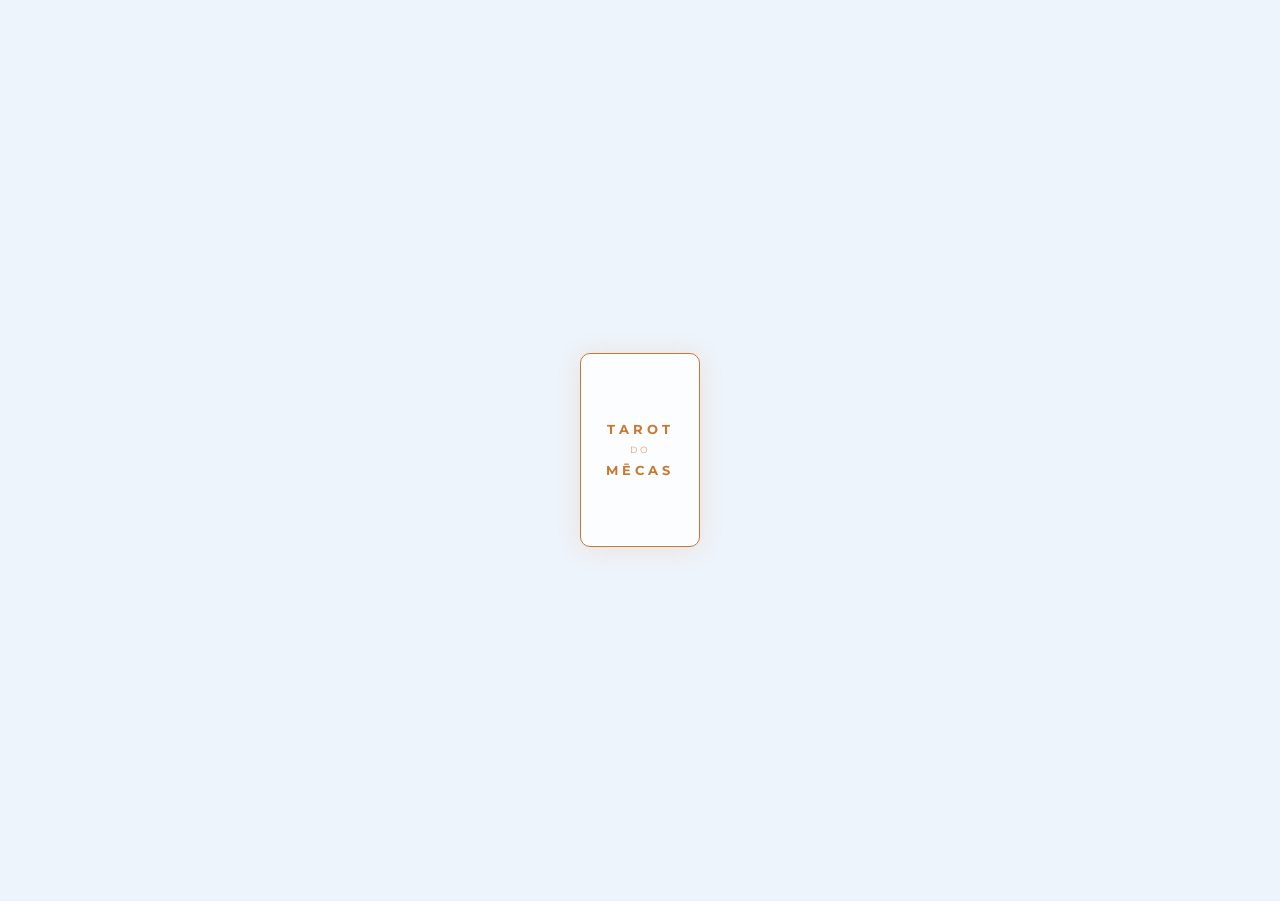
==== commit 68aede87: "refactor: simplify header site title structure in HTML" ====
--- a/index.html
+++ b/index.html
@@ -47,11 +47,7 @@
 </div>
 
 <header>
-  <div class="site-title">
-    <span class="site-title-top">Tarot</span>
-    <span class="site-title-de">do</span>
-    <span class="site-title-bottom">Mēcas</span>
-  </div>
+  <div class="site-title"><span class="site-title-top">Tarot</span> <span class="site-title-de">do</span> <span class="site-title-bottom">Mēcas</span></div>
 </header>
 
 <nav>
--- a/css/style.css
+++ b/css/style.css
@@ -116,7 +116,7 @@
 
 /* ── HEADER & NAV ── */
 header {
-  padding: 48px 20px 22px;
+  padding: 22px 20px 22px;
   text-align: center;
   background: var(--glass-bg);
   backdrop-filter: var(--blur);
@@ -131,7 +131,7 @@
   color: var(--label);
   letter-spacing: 6px;
   text-transform: uppercase;
-  line-height: 0;
+  line-height: 1.2;
 }
 
 .site-sub {
@@ -1099,7 +1099,7 @@
   .vcard-name { font-size: 8px; }
   .vcard-pos { font-size: 7px; }
   .container { padding: 24px 14px 80px; }
-  header { padding: 36px 16px 18px; }
+  header { padding: 16px 16px 16px; }
 }
 
 /* ── THEME BTN ── */
@@ -1353,8 +1353,10 @@
 .nav-tab:hover { color: var(--label-2); background: rgba(255,255,255,.3); }
 .nav-tab.active { color: var(--tint); background: rgba(201,120,50,.08); }
 
-header { margin-left: 72px; }
-.screen { margin-left: 72px; }
+@media (min-width: 768px) {
+  header { margin-left: 72px; padding-right: 72px; }
+  .screen { margin-left: 72px; }
+}
 
 body.dark nav {
   background: rgba(20,16,12,.8);
@@ -1463,10 +1465,7 @@
   }
   .nav-tab { flex: 1; width: auto; height: 60px; border-radius: 0; padding: 6px 4px 4px; }
   .nav-label { font-size: 8px; }
-  header { margin-left: 0; }
-  .screen { margin-left: 0; }
-  .container { padding: 24px 14px calc(80px + env(safe-area-inset-bottom)); }
-  #mute-btn  { bottom: calc(20px  + 60px + env(safe-area-inset-bottom)) !important; }
+  header { margin-left: 0; padding-right: 20px; }
   #theme-btn { bottom: calc(68px  + 60px + env(safe-area-inset-bottom)) !important; }
   #lang-btn  { bottom: calc(116px + 60px + env(safe-area-inset-bottom)) !important; }
   #lang-menu { bottom: calc(164px + 60px + env(safe-area-inset-bottom)) !important; }
@@ -1490,10 +1489,7 @@
     border-right: none; border-top: 1px solid var(--glass-border-outer);
   }
   .nav-tab { flex: 1; width: auto; height: 60px; border-radius: 0; }
-  header { margin-left: 0; }
-  .screen { margin-left: 0; }
-  .container { padding: 24px 14px calc(80px + env(safe-area-inset-bottom)); }
-  #mute-btn  { bottom: calc(20px  + 60px + env(safe-area-inset-bottom)); }
+  header { margin-left: 0; padding-right: 20px; }
   #theme-btn { bottom: calc(68px  + 60px + env(safe-area-inset-bottom)); }
   #lang-btn  { bottom: calc(116px + 60px + env(safe-area-inset-bottom)); }
   #lang-menu { bottom: calc(164px + 60px + env(safe-area-inset-bottom)); }
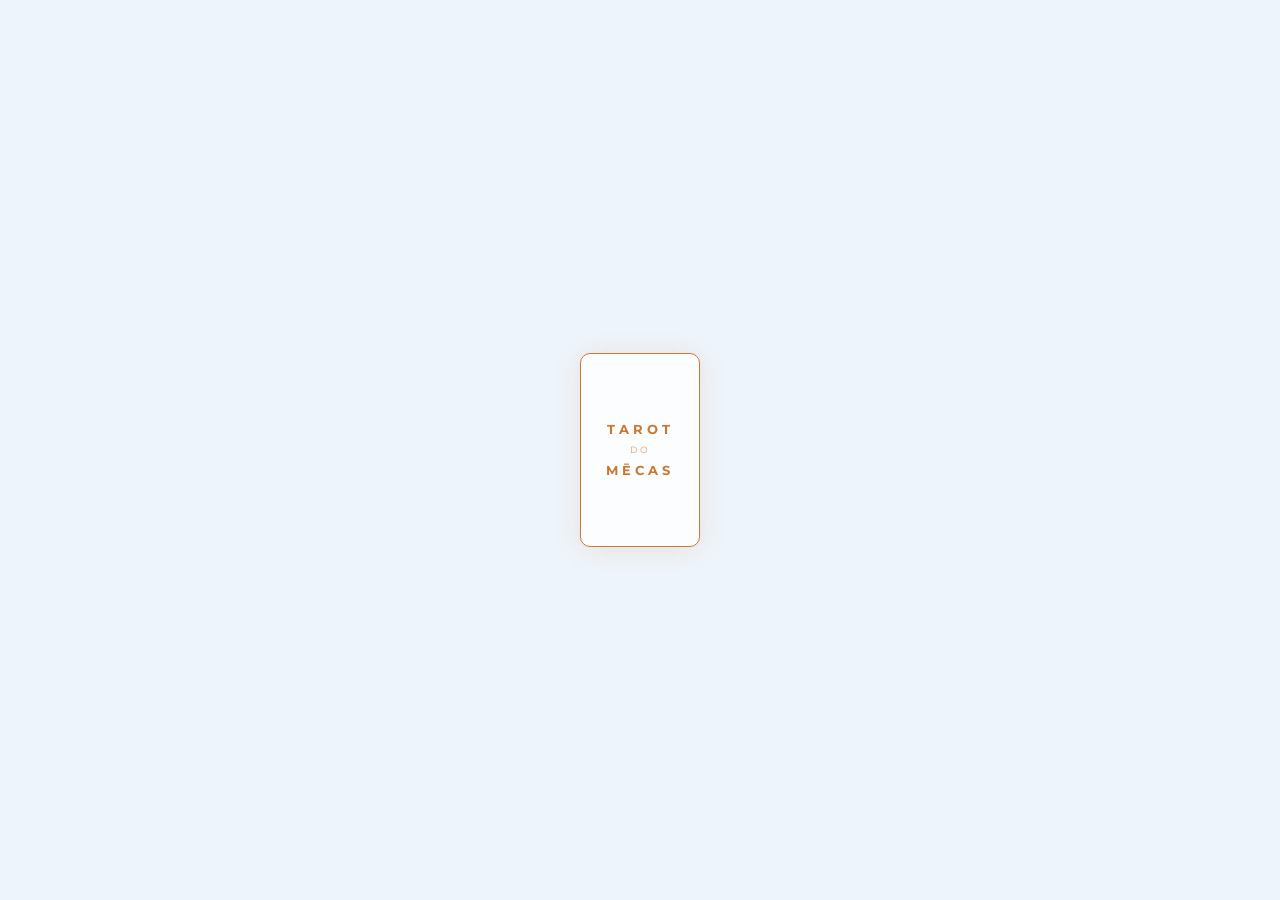
==== commit a177603b: "feat: implement card collection modal and update daily history management" ====
--- a/index.html
+++ b/index.html
@@ -6,7 +6,7 @@
   <title>Tarot do Mēcas</title>
   <link rel="icon" type="image/svg+xml"
     href="[data-uri]">
-  <link rel="stylesheet" href="css/style.css">
+  <link rel="stylesheet" href="css/style.css?v=2">
   <link href="https://fonts.googleapis.com/css2?family=Montserrat:wght@400;500;600;700&display=swap" rel="stylesheet">
 </head>
 <body>
@@ -350,10 +350,21 @@
   </div>
 </div>
 
-<script src="js/data.js"></script>
-<script src="js/app.js"></script>
+<script src="js/data.js?v=2"></script>
+<script src="js/app.js?v=2"></script>
 
 <button id="settings-trigger" onclick="document.body.classList.toggle('settings-open')">· · ·</button>
 
+
+<!-- ── COLLECTION MODAL ── -->
+<div id="collection-modal" onclick="if(event.target===this)closeCardCollection()" style="display:none;position:fixed;inset:0;z-index:300;background:rgba(0,0,0,.5);backdrop-filter:blur(6px);-webkit-backdrop-filter:blur(6px);align-items:flex-end;justify-content:center;">
+  <div style="background:var(--bg);border-radius:var(--r-lg) var(--r-lg) 0 0;width:100%;max-width:720px;max-height:80vh;overflow-y:auto;padding:24px 20px 40px;">
+    <div style="display:flex;align-items:center;justify-content:space-between;margin-bottom:16px;">
+      <span style="font-size:11px;font-weight:700;letter-spacing:1.5px;text-transform:uppercase;color:var(--label-3);" id="collection-modal-title">Histórico das cartas do dia</span>
+      <button onclick="closeCardCollection()" style="background:none;border:none;cursor:pointer;color:var(--label-3);font-size:20px;line-height:1;">✕</button>
+    </div>
+    <div id="collection-modal-content"></div>
+  </div>
+</div>
 </body>
 </html>
--- a/css/style.css
+++ b/css/style.css
@@ -122,6 +122,37 @@
   backdrop-filter: var(--blur);
   -webkit-backdrop-filter: var(--blur);
   border-bottom: 1px solid var(--glass-border-outer);
+  position: relative;
+  overflow: hidden;
+}
+
+header::before {
+  content: '';
+  position: absolute;
+  inset: 0;
+  background: linear-gradient(
+    105deg,
+    transparent 5%,
+    rgba(201,120,50,.05) 55%,
+    rgba(255,255,255,.12) 70%,
+    rgba(180,220,255,.06) 82%,
+    transparent 100%
+  );
+  background-size: 200% 200%;
+  animation: holoBtnShift 10s ease-in-out infinite;
+  pointer-events: none;
+}
+
+body.dark header::before {
+  background: linear-gradient(
+    105deg,
+    transparent 5%,
+    rgba(255,255,255,.02) 60%,
+    rgba(255,255,255,.05) 72%,
+    rgba(255,255,255,.02) 84%,
+    transparent 100%
+  );
+  background-size: 200% 200%;
 }
 
 .site-title {
@@ -238,7 +269,7 @@
 .container {
   max-width: 720px;
   margin: 0 auto;
-  padding: 32px 16px 120px;
+  padding: 12px 16px 120px;
 }
 
 .section-label {
@@ -248,7 +279,7 @@
   letter-spacing: 1.5px;
   text-transform: uppercase;
   color: var(--label-3);
-  margin-bottom: 12px;
+  margin-bottom: 8px;
 }
 
 /* ── BUTTONS ── */
@@ -1098,7 +1129,7 @@
   .vghost { width: 62px; height: 100px; }
   .vcard-name { font-size: 8px; }
   .vcard-pos { font-size: 7px; }
-  .container { padding: 24px 14px 80px; }
+  .container { padding: 12px 14px 80px; }
   header { padding: 16px 16px 16px; }
 }
 
@@ -1447,8 +1478,8 @@
 body.dark .profil-input:focus { background: rgba(255,255,255,.09); }
 
 /* ── QUICK READING ── */
-#quick-reading-block { margin-top: 0; }
-.quick-desc { font-size: 13px; color: var(--label-3); margin-bottom: 14px; }
+#quick-reading-block { margin-top: 0; padding-top: 20px; border-top: 0.5px solid var(--glass-border-outer); }
+.quick-desc { font-size: 13px; color: var(--label-3); margin-bottom: 10px; }
 
 @keyframes fadeInUp {
   from { opacity: 0; transform: translateY(8px); }
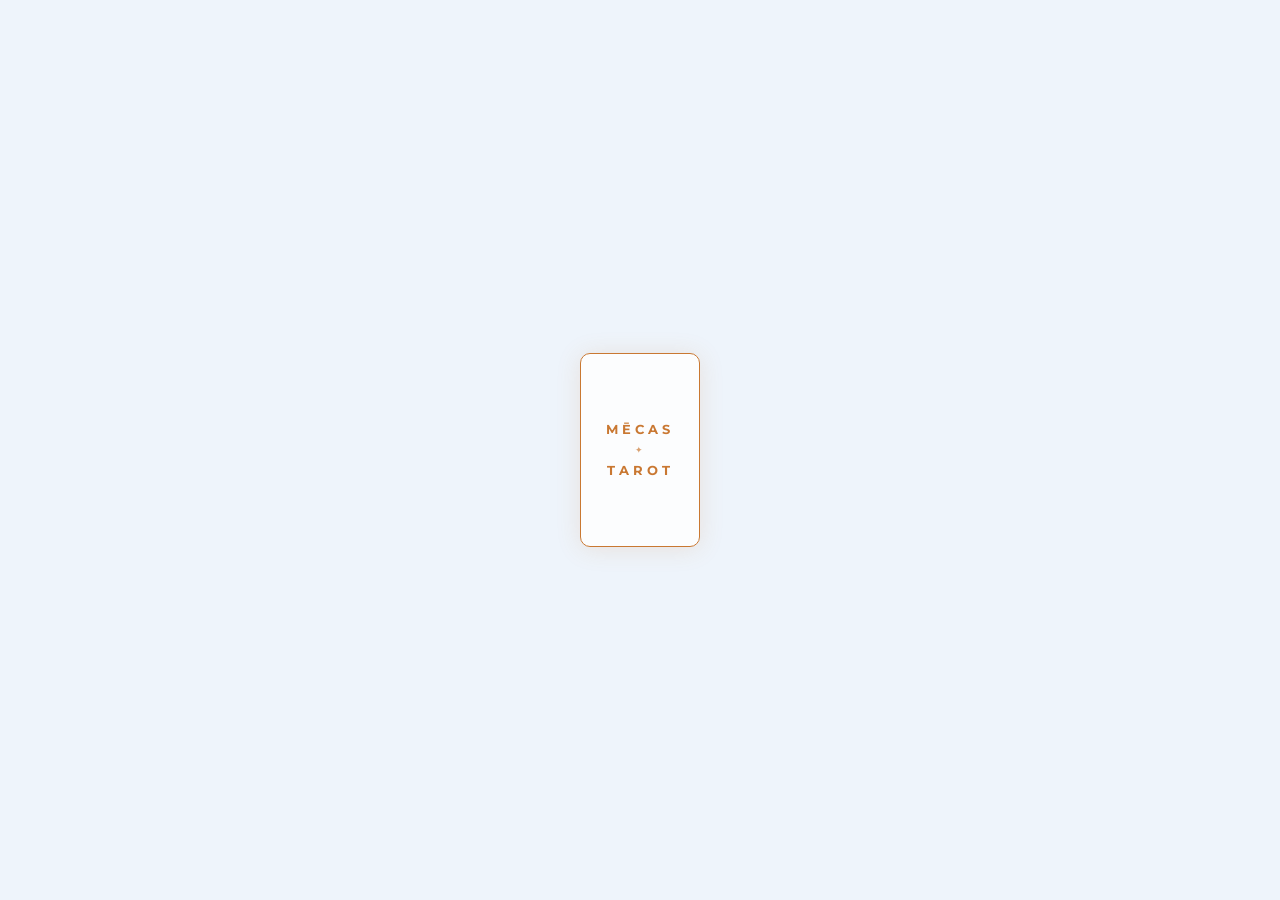
==== commit b9585022: "feat: update splash screen and card display titles for improved branding" ====
--- a/index.html
+++ b/index.html
@@ -19,9 +19,9 @@
         <svg viewBox="0 0 44 44" fill="none" stroke="currentColor" stroke-width="1.8" stroke-linecap="round" stroke-linejoin="round"><circle cx="22" cy="10" r="4"/><path d="M22 14v14"/><path d="M14 20l8 4 8-4"/><path d="M18 36l4-8 4 8"/><path d="M8 30c4-2 8 2 14-2s10 0 14-2"/></svg>
       </div>
       <div id="splash-back">
+        <span>MĒCAS</span>
+        <span id="splash-back-de">✦</span>
         <span>TAROT</span>
-        <span id="splash-back-de">do</span>
-        <span>MĒCAS</span>
       </div>
     </div>
   </div>
@@ -47,7 +47,7 @@
 </div>
 
 <header>
-  <div class="site-title"><span class="site-title-top">Tarot</span> <span class="site-title-de">do</span> <span class="site-title-bottom">Mēcas</span></div>
+  <div class="site-title"><span class="site-title-top">MĒCAS</span> <span class="site-title-de">✦</span> <span class="site-title-bottom">TAROT</span></div>
 </header>
 
 <nav>
@@ -277,6 +277,12 @@
           </div>
         </div>
 
+        <!-- Badges -->
+        <div class="profil-field" style="flex-direction:column;gap:10px;">
+          <label class="profil-label" style="margin-bottom:0;" id="pref-label-badges">Badges</label>
+          <div id="badge-prefs-container"></div>
+        </div>
+
         <!-- Taille du texte -->
         <div class="profil-field" style="flex-direction:column;gap:12px;border-bottom:none;">
           <label class="profil-label" style="margin-bottom:0;" id="pref-fontsize-label">Taille du texte</label>
--- a/css/style.css
+++ b/css/style.css
@@ -1625,4 +1625,32 @@
   body.settings-open #mute-btn  { bottom: calc(110px + env(safe-area-inset-bottom)) !important; right: 12px; }
   body.settings-open #theme-btn { bottom: calc(160px + env(safe-area-inset-bottom)) !important; right: 12px; }
   body.settings-open #lang-btn  { bottom: calc(210px + env(safe-area-inset-bottom)) !important; right: 12px; }
+}
+
+@container (max-width: 80px) {
+  .moon-label-text { display: none; }
+}
+
+/* ── HEADER BADGES ── */
+.header-badges::-webkit-scrollbar { display: none; }
+
+.hbadge {
+  font-size: 11px;
+  color: var(--label-3);
+  background: var(--fill);
+  border-radius: 20px;
+  padding: 2px 9px;
+  white-space: nowrap;
+  flex-shrink: 0;
+}
+.hbadge-streak {
+  color: var(--tint);
+  background: rgba(201,120,50,.1);
+  font-weight: 600;
+}
+
+.pref-toggle-btn.active {
+  background: rgba(201,120,50,.15);
+  color: var(--tint);
+  border: 1px solid rgba(201,120,50,.3);
 }
